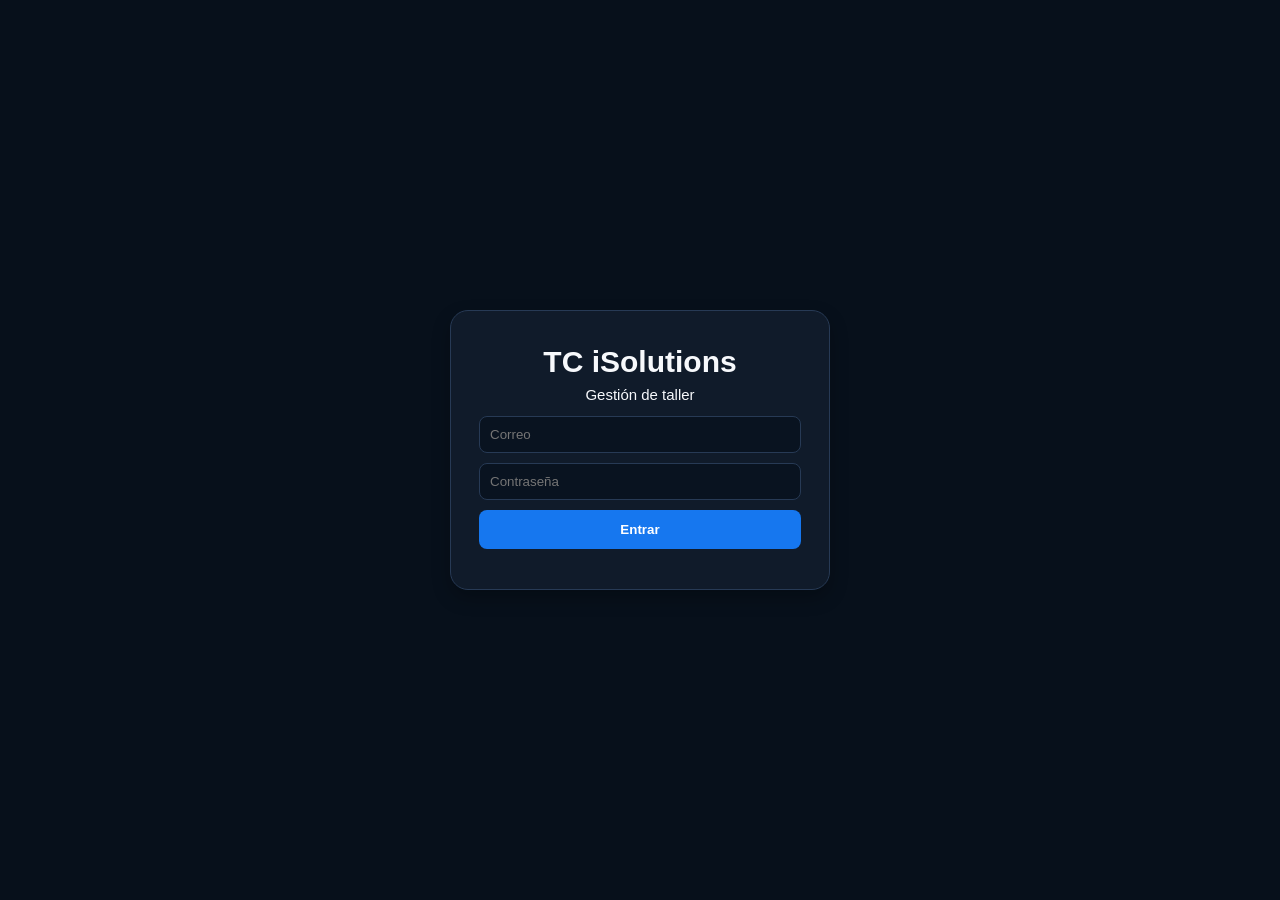
==== index.html @ e964cdd3 "Add files via upload" ====
<!doctype html>
<html lang="es">
<head>
  <meta charset="utf-8">
  <meta name="viewport" content="width=device-width,initial-scale=1">
  <title>TC iSolutions</title>
  <link rel="stylesheet" href="styles.css">
  
  <link rel="stylesheet" href="styles/variables.css">
<link rel="stylesheet" href="styles/layout.css">
<link rel="stylesheet" href="styles/sidebar.css">
<link rel="stylesheet" href="styles/dashboard.css">
<link rel="stylesheet" href="styles/buttons.css">
<link rel="stylesheet" href="styles/tables.css">
<link rel="stylesheet" href="styles/forms.css">
<link rel="stylesheet" href="styles/dialogs.css">
<link rel="stylesheet" href="styles/responsive.css">

  <style>
    @media print {
      body * {
        visibility: hidden !important;
      }
      #serviceOrderPrint,
      #serviceOrderPrint * {
        visibility: visible !important;
      }
      #serviceOrderPrint {
        position: absolute;
        left: 0;
        top: 0;
        width: 100%;
        max-width: none !important;
        margin: 0 !important;
        box-shadow: none !important;
      }
      .service-order-actions {
        display: none !important;
      }
    }
  </style>
</head>

<body>

<div id="login" class="login">
  <div class="panel">
    <h1>TC iSolutions</h1>
    <p>Gestión de taller</p>

    <input id="email" type="email" placeholder="Correo">
    <input id="password" type="password" placeholder="Contraseña">

    <button id="loginBtn">Entrar</button>

    <small id="msg"></small>
  </div>
</div>


<div id="app" class="hidden">

  <aside>

    <div class="sidebar-logo">

        <div class="sidebar-icon">

            ⚡

        </div>

        <div>

            <h2>NEXUS</h2>

            <small>TC iSolutions</small>

        </div>

    </div>

    <nav class="sidebar-menu">

        <button id="homeBtn" class="active">

            <span>🏠</span>

            <span>Dashboard</span>

        </button>

        <button data-view="orders">

            <span>📋</span>

            <span>Órdenes</span>

        </button>

        <button data-view="clients">

            <span>👥</span>

            <span>Clientes</span>

        </button>

        <button data-view="inventory">

            <span>📦</span>

            <span>Inventario</span>

        </button>

        <button
            id="cashBtn"
            data-view="cash">

            <span>💰</span>

            <span>Caja</span>

        </button>

    </nav>

    <div class="sidebar-user">

    <div class="user-avatar" id="userAvatar">
        B
    </div>

    <div>

        <strong id="user"></strong>

        <small id="userRole"></small>

    </div>

</div>
        

    

    <button id="logout" class="logout-btn">

        🚪

        <span>Cerrar sesión</span>

    </button>

</aside>

  <main>

    <header>

      <h1 id="title">
        Dashboard
      </h1>

      <button
        id="newOrder"
        class="primary">
        + Nueva orden
      </button>

    </header>

    <section id="content"></section>

  </main>

</div>


<!-- =========================
     ORDEN
========================= -->

<dialog id="dlg">

  <form id="orderForm">

    <h2 id="formTitle">
      Nueva orden
    </h2>

    <input
      type="hidden"
      name="id"
    >


    <div class="grid">

      <label>

        Cliente

        <input
          name="client"
          required
        >

      </label>


      <label>

        WhatsApp

        <input
          name="phone"
          required
        >

      </label>

    </div>


    <div style="
      margin-top:-8px;
      margin-bottom:14px;
    ">

      <button
        type="button"
        id="newClientFromOrder">
        + Nuevo cliente
      </button>

    </div>


    <div class="grid">

      <label>

        Marca

        <input
          name="brand"
          required
        >

      </label>


      <label>

        Modelo

        <input
          name="model"
          required
        >

      </label>


      <label>

        IMEI/Serie

        <input
          name="imei"
        >

      </label>


      <label>

        Técnico

        <input
          name="tech"
        >

      </label>

    </div>


    <label>

      Falla

      <textarea
        name="issue"
        required
      ></textarea>

    </label>


    <label>

      Condición/accesorios

      <textarea
        name="condition"
      ></textarea>

    </label>

    <div style="border-top:1px solid #ddd;margin-top:18px;padding-top:16px">
      <div style="margin-bottom:10px">
        <strong>Fotos de recepción</strong>
        <div style="font-size:12px;opacity:.7">
          Documenta cómo llega el equipo. Puedes seleccionar varias fotos.
        </div>
      </div>

      <input
        id="receptionPhotosInput"
        type="file"
        accept="image/*"
        multiple
      >

      <div
        id="receptionPhotosPreview"
        style="display:grid;grid-template-columns:repeat(auto-fill,minmax(120px,1fr));gap:10px;margin-top:12px">
      </div>
    </div>


    <div style="border-top:1px solid #ddd;margin-top:18px;padding-top:16px">
      <div style="display:flex;justify-content:space-between;align-items:center;gap:10px;flex-wrap:wrap;margin-bottom:10px">
        <div>
          <strong>Refacciones utilizadas</strong>
          <div style="font-size:12px;opacity:.7">Se descontarán del inventario al guardar.</div>
        </div>
        <button type="button" id="addOrderPart">+ Agregar refacción</button>
      </div>
      <div id="orderPartsList"><div class="empty">Sin refacciones agregadas</div></div>
      <div style="text-align:right;margin-top:10px">
        <strong>Refacciones: <span id="orderPartsTotal">$0.00</span></strong>
      </div>
    </div>

    <div class="grid">

      <label>

        Mano de obra

        <input
          name="labor"
          type="number"
          min="0"
          step=".01"
          value="0"
        >

      </label>


      <label>

        Total

        <input
          name="total"
          type="number"
          min="0"
          step=".01"
        >

      </label>


      <label>

        Anticipo

        <input
          name="deposit"
          type="number"
          min="0"
          step=".01"
        >

      </label>


      <label>

        Estado

        <select name="status">

          <option>
            Recibido
          </option>

          <option>
            Diagnóstico
          </option>

          <option>
            Esperando autorización
          </option>

          <option>
            En reparación
          </option>

          <option>
            Esperando refacción
          </option>

          <option>
            Listo para entregar
          </option>

          <option>
            Entregado
          </option>

        </select>

      </label>


      <label>

        Garantía días

        <input
          name="warranty"
          type="number"
          min="0"
          value="30"
        >

      </label>

    </div>


    <div class="actions">

      <button
        type="button"
        id="cancel">
        Cancelar
      </button>

      <button class="primary">
        Guardar
      </button>

    </div>

  </form>

</dialog>


<!-- =========================
     NUEVO CLIENTE DESDE ORDEN
========================= -->

<dialog id="quickClientDlg">

  <form id="quickClientForm">

    <h2>
      Nuevo cliente
    </h2>

    <p>
      Registra al cliente sin perder
      los datos de la orden.
    </p>


    <div class="grid">

      <label>

        Nombre

        <input
          name="name"
          required
        >

      </label>


      <label>

        Teléfono

        <input
          name="phone"
        >

      </label>


      <label>

        WhatsApp

        <input
          name="whatsapp"
        >

      </label>


      <label>

        Correo

        <input
          name="email"
          type="email"
        >

      </label>

    </div>


    <label>

      Dirección

      <input
        name="address"
      >

    </label>


    <label>

      Notas

      <textarea
        name="notes"
      ></textarea>

    </label>


    <div class="actions">

      <button
        type="button"
        id="cancelQuickClient">
        Cancelar
      </button>

      <button
        type="submit"
        class="primary">
        Guardar cliente
      </button>

    </div>

  </form>

</dialog>


<!-- =========================
     SELECTOR DE REFACCIONES
========================= -->

<dialog id="partsPickerDlg">
  <div style="min-width:min(760px,90vw)">
    <h2>Agregar refacción</h2>

    <input
      id="partsSearch"
      placeholder="Buscar por producto, SKU, marca o modelo..."
      autocomplete="off"
      style="width:100%;box-sizing:border-box;margin-bottom:12px"
    >

    <div id="partsSearchResults">
      <div class="empty">Escribe para buscar refacciones</div>
    </div>

    <div class="actions">
      <button type="button" id="closePartsPicker">Cerrar</button>
    </div>
  </div>
</dialog>


<script src="config.js"></script>
<script type="module" src="app.js"></script>

</body>
</html>
---- styles.css ----
/* ==========================================================
   TC iSolutions NEXUS
   Design System V1.0
   ========================================================== */


/* ==========================================================
   VARIABLES
   ========================================================== */

:root{

    /* Colores */

    --bg:#07101b;

    --panel:#101b2a;

    --panel-light:#15243a;

    --line:#273a55;

    --text:#f7f9fc;

    --muted:#9aa9bd;

    --primary:#1677ef;

    --success:#10b981;

    --warning:#f59e0b;

    --danger:#ef4444;

    --info:#06b6d4;

    /* Radios */

    --radius-sm:8px;

    --radius-md:12px;

    --radius-lg:18px;

    /* Sombras */

    --shadow-sm:0 2px 8px rgba(0,0,0,.18);

    --shadow-md:0 8px 18px rgba(0,0,0,.25);

    --shadow-lg:0 15px 35px rgba(0,0,0,.35);

    /* Espaciados */

    --space-xs:4px;

    --space-sm:8px;

    --space-md:16px;

    --space-lg:24px;

    --space-xl:36px;

}


/* ==========================================================
   RESET
   ========================================================== */

*{

    margin:0;

    padding:0;

    box-sizing:border-box;

}


/* ==========================================================
   BODY
   ========================================================== */

body{

    background:var(--bg);

    color:var(--text);

    font-family:
        Inter,
        Segoe UI,
        Arial,
        sans-serif;

    font-size:15px;

    line-height:1.5;

}


/* ==========================================================
   UTILIDADES
   ========================================================== */

.hidden{

    display:none!important;

}

.spacer{

    flex:1;

}


/* ==========================================================
   LOGIN
   ========================================================== */

.login{

    min-height:100vh;

    display:grid;

    place-items:center;

}

.panel{

    width:min(380px,92vw);

    background:var(--panel);

    border:1px solid var(--line);

    border-radius:var(--radius-lg);

    padding:28px;

    box-shadow:var(--shadow-md);

    text-align:center;

}


.panel input,
.panel button {
    width: 100%;
    margin-top: 10px
}

.panel small {
    display: block;
    margin-top: 12px;
    color: #ff9c9c
}

#app {
    display: grid;
    grid-template-columns: 220px 1fr;
    min-height: 100vh
}




main {
    padding: 26px
}

header {
    display: flex;
    justify-content: space-between;
    align-items: center
}

.primary,
.panel button{

    background:var(--primary)!important;

    color:#fff!important;

    border:none!important;

    border-radius:var(--radius-sm);

    padding:12px 18px;

    font-weight:600;

    cursor:pointer;

    transition:.25s;

}

.primary:hover,
.panel button:hover{

    transform:translateY(-2px);

    box-shadow:var(--shadow-md);

}

.cards {
    display: grid;
    grid-template-columns: repeat(4, 1fr);
    gap: 12px
}

.card,
.box {
    background: var(--panel);
    border: 1px solid var(--line);
    border-radius: 14px;
    padding: 17px;
    margin-top: 14px
}

.card strong {
    display: block;
    font-size: 26px;
    margin-top: 6px
}

table {
    width: 100%;
    border-collapse: collapse
}

th,
td {
    padding: 10px 6px;
    border-bottom: 1px solid var(--line);
    text-align: left
}

th,
small {
    color: var(--muted)
}

.edit {
    background: none;
    border: 0;
    color: #75b5ff
}

.empty {
    text-align: center;
    color: var(--muted);
    padding: 30px
}

dialog {
    width: min(700px, 94vw);
    background: var(--panel);
    color: #fff;
    border: 1px solid var(--line);
    border-radius: 15px
}

form {
    padding: 10px
}

.grid {
    display: grid;
    grid-template-columns: 1fr 1fr;
    gap: 12px
}

label {
    display: grid;
    gap: 5px;
    margin-bottom: 12px;
    color: #c2ccda
}

input,
textarea,
select {
    background: #091320;
    color: #fff;
    border: 1px solid var(--line);
    border-radius: 8px;
    padding: 10px
}

textarea {
    min-height: 70px
}

.actions {
    display: flex;
    justify-content: flex-end;
    gap: 8px
}

.actions button {
    padding: 10px;
    border-radius: 8px;
    border: 1px solid var(--line);
    background: #172538;
    color: #fff
}

@media(max-width:800px) {
    #app {
        grid-template-columns: 1fr
    }

    aside {
        flex-direction: row;
        overflow: auto
    }

    .spacer,
    #user {
        display: none
    }

    main {
        padding: 15px
    }

    .cards,
    .grid {
        grid-template-columns: 1fr 1fr
    }
}
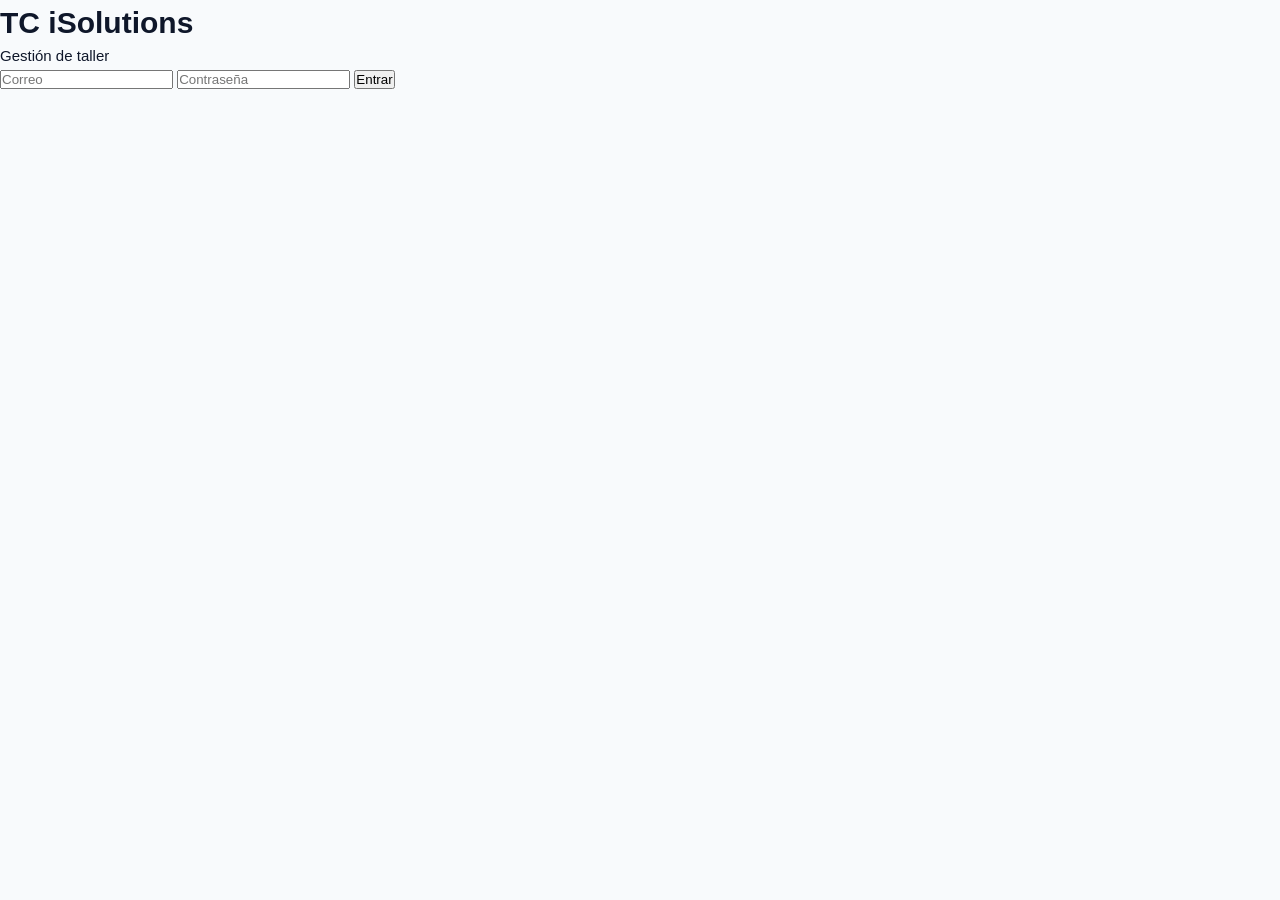
==== commit 3a2969cb: "Add files via upload" ====
--- a/index.html
+++ b/index.html
@@ -1,609 +1,1159 @@
 <!doctype html>
 <html lang="es">
+
 <head>
-  <meta charset="utf-8">
-  <meta name="viewport" content="width=device-width,initial-scale=1">
-  <title>TC iSolutions</title>
-  <link rel="stylesheet" href="styles.css">
-  
-  <link rel="stylesheet" href="styles/variables.css">
-<link rel="stylesheet" href="styles/layout.css">
-<link rel="stylesheet" href="styles/sidebar.css">
-<link rel="stylesheet" href="styles/dashboard.css">
-<link rel="stylesheet" href="styles/buttons.css">
-<link rel="stylesheet" href="styles/tables.css">
-<link rel="stylesheet" href="styles/forms.css">
-<link rel="stylesheet" href="styles/dialogs.css">
-<link rel="stylesheet" href="styles/responsive.css">
-
-  <style>
-    @media print {
-      body * {
-        visibility: hidden !important;
-      }
-      #serviceOrderPrint,
-      #serviceOrderPrint * {
-        visibility: visible !important;
-      }
-      #serviceOrderPrint {
-        position: absolute;
-        left: 0;
-        top: 0;
-        width: 100%;
-        max-width: none !important;
-        margin: 0 !important;
-        box-shadow: none !important;
-      }
-      .service-order-actions {
-        display: none !important;
-      }
-    }
-  </style>
+
+    <meta charset="utf-8">
+
+    <meta
+        name="viewport"
+        content="width=device-width, initial-scale=1">
+
+    <title>TC iSolutions</title>
+
+
+    <!-- =====================================================
+         NEXUS CORE
+    ====================================================== -->
+
+    <link
+        rel="stylesheet"
+        href="styles/core/tokens.css">
+
+    <link
+        rel="stylesheet"
+        href="styles/core/variables.css">
+
+    <link
+        rel="stylesheet"
+        href="styles/core/colors.css">
+
+    <link
+        rel="stylesheet"
+        href="styles/core/spacing.css">
+
+    <link
+        rel="stylesheet"
+        href="styles/core/typography.css">
+
+    <link
+        rel="stylesheet"
+        href="styles/core/shadows.css">
+
+    <link
+        rel="stylesheet"
+        href="styles/core/radius.css">
+
+    <link
+        rel="stylesheet"
+        href="styles/core/animations.css">
+
+
+    <!-- =====================================================
+         NEXUS LAYOUT
+    ====================================================== -->
+
+    <link
+        rel="stylesheet"
+        href="styles/layout.css">
+
+    <link
+        rel="stylesheet"
+        href="styles/layout/app.css">
+
+    <link
+        rel="stylesheet"
+        href="styles/layout/container.css">
+
+    <link
+        rel="stylesheet"
+        href="styles/layout/grid.css">
+
+    <link
+        rel="stylesheet"
+        href="styles/layout/header.css">
+
+    <link
+        rel="stylesheet"
+        href="styles/layout/sidebar.css">
+
+
+    <!-- =====================================================
+         LEGACY LAYOUT
+         Se mantienen mientras terminamos la migración
+    ====================================================== -->
+
+    <link
+        rel="stylesheet"
+        href="styles/sidebar.css">
+
+    <link
+        rel="stylesheet"
+        href="styles/forms.css">
+
+    <link
+        rel="stylesheet"
+        href="styles/buttons.css">
+
+    <link
+        rel="stylesheet"
+        href="styles/dialogs.css">
+
+    <link
+        rel="stylesheet"
+        href="styles/tables.css">
+
+    <link
+        rel="stylesheet"
+        href="styles/responsive.css">
+
+
+    <!-- =====================================================
+         NEXUS DASHBOARD
+    ====================================================== -->
+
+    <link
+    rel="stylesheet"
+    href="styles/dashboard.css">
+
+
+    <!-- =====================================================
+         NEXUS COMPONENTS
+    ====================================================== -->
+
+    <link
+    rel="stylesheet"
+    href="styles/components/cards.css">
+
+<link
+    rel="stylesheet"
+    href="styles/components/buttons.css">
+
+<link
+    rel="stylesheet"
+    href="styles/components/badges.css">
+
+<link
+    rel="stylesheet"
+    href="styles/components/progress.css">
+
+<link
+    rel="stylesheet"
+    href="styles/components/stats.css">
+
+<link
+    rel="stylesheet"
+    href="styles/components/section.css">
+
+    
+    <!-- =====================================================
+         WIZARD
+    ====================================================== -->
+
+    <link
+        rel="stylesheet"
+        href="styles/components/wizard/wizard.css">
+
+    <link
+        rel="stylesheet"
+        href="styles/components/wizard/wizard-header.css">
+
+    <link
+        rel="stylesheet"
+        href="styles/components/wizard/wizard-progress.css">
+
+    <link
+        rel="stylesheet"
+        href="styles/components/wizard/wizard-body.css">
+
+    <link
+        rel="stylesheet"
+        href="styles/components/wizard/wizard-footer.css">
+
+
+        <link
+    rel="stylesheet"
+    href="styles/components/wizard/new-order.css">
+
+
+    <!-- =====================================================
+         UPLOADER
+    ====================================================== -->
+
+    <link
+        rel="stylesheet"
+        href="styles/components/uploader/uploader.css">
+
+    <link
+        rel="stylesheet"
+        href="styles/components/uploader/uploader-dropzone.css">
+
+    <link
+        rel="stylesheet"
+        href="styles/components/uploader/counter.css">
+
+    <link
+        rel="stylesheet"
+        href="styles/components/uploader/card.css">
+
+    <link
+        rel="stylesheet"
+        href="styles/components/uploader/toolbar.css">
+
+    <link
+        rel="stylesheet"
+        href="styles/components/uploader/preview.css">
+
+
+    <!-- =====================================================
+         PAYMENT
+    ====================================================== -->
+
+    <link
+        rel="stylesheet"
+        href="styles/components/payment/payment.css">
+
+
+    <!-- =====================================================
+         SIGNATURE
+    ====================================================== -->
+
+    <link
+        rel="stylesheet"
+        href="styles/components/signature/signature.css">
+
+
+    <!-- =====================================================
+         PRINT
+    ====================================================== -->
+
+    <style>
+
+        @media print{
+
+            body *{
+
+                visibility:hidden !important;
+
+            }
+
+            #serviceOrderPrint,
+            #serviceOrderPrint *{
+
+                visibility:visible !important;
+
+            }
+
+            #serviceOrderPrint{
+
+                position:absolute;
+
+                left:0;
+
+                top:0;
+
+                width:100%;
+
+                max-width:none !important;
+
+                margin:0 !important;
+
+                box-shadow:none !important;
+
+            }
+
+            .service-order-actions{
+
+                display:none !important;
+
+            }
+
+        }
+
+    </style>
+
 </head>
 
+
 <body>
 
-<div id="login" class="login">
-  <div class="panel">
-    <h1>TC iSolutions</h1>
-    <p>Gestión de taller</p>
-
-    <input id="email" type="email" placeholder="Correo">
-    <input id="password" type="password" placeholder="Contraseña">
-
-    <button id="loginBtn">Entrar</button>
-
-    <small id="msg"></small>
-  </div>
+
+<!-- =====================================================
+     LOGIN
+====================================================== -->
+
+<div
+    id="login"
+    class="login">
+
+    <div class="panel">
+
+        <h1>
+            TC iSolutions
+        </h1>
+
+        <p>
+            Gestión de taller
+        </p>
+
+        <input
+            id="email"
+            type="email"
+            placeholder="Correo">
+
+        <input
+            id="password"
+            type="password"
+            placeholder="Contraseña">
+
+        <button
+            id="loginBtn">
+
+            Entrar
+
+        </button>
+
+        <small
+            id="msg">
+        </small>
+
+    </div>
+
 </div>
 
 
-<div id="app" class="hidden">
-
-  <aside>
-
-    <div class="sidebar-logo">
-
-        <div class="sidebar-icon">
-
-            ⚡
-
-        </div>
-
-        <div>
-
-            <h2>NEXUS</h2>
-
-            <small>TC iSolutions</small>
-
-        </div>
+<!-- =====================================================
+     APPLICATION
+====================================================== -->
+
+<div
+    id="app"
+    class="hidden">
+
+
+    <!-- =================================================
+         SIDEBAR
+    ================================================== -->
+
+    <aside>
+
+
+        <!-- LOGO -->
+
+        <div class="sidebar-logo">
+
+            <div class="sidebar-icon">
+
+                ⚡
+
+            </div>
+
+            <div>
+
+                <h2>
+                    NEXUS
+                </h2>
+
+                <small>
+                    TC iSolutions
+                </small>
+
+            </div>
+
+        </div>
+
+
+        <!-- NAVIGATION -->
+
+        <nav class="sidebar-menu">
+
+
+            <button
+                id="homeBtn"
+                class="active">
+
+                <span>
+                    🏠
+                </span>
+
+                <span>
+                    Dashboard
+                </span>
+
+            </button>
+
+
+            <button
+                data-view="orders">
+
+                <span>
+                    📋
+                </span>
+
+                <span>
+                    Órdenes
+                </span>
+
+            </button>
+
+
+            <button
+                data-view="clients">
+
+                <span>
+                    👥
+                </span>
+
+                <span>
+                    Clientes
+                </span>
+
+            </button>
+
+
+            <button
+                data-view="inventory">
+
+                <span>
+                    📦
+                </span>
+
+                <span>
+                    Inventario
+                </span>
+
+            </button>
+
+
+            <button
+                id="cashBtn"
+                data-view="cash">
+
+                <span>
+                    💰
+                </span>
+
+                <span>
+                    Caja
+                </span>
+
+            </button>
+
+
+        </nav>
+
+
+        <!-- USER -->
+
+        <div class="sidebar-user">
+
+
+            <div
+                class="user-avatar"
+                id="userAvatar">
+
+                B
+
+            </div>
+
+
+            <div>
+
+                <strong
+                    id="user">
+                </strong>
+
+                <small
+                    id="userRole">
+                </small>
+
+            </div>
+
+
+        </div>
+
+
+        <!-- LOGOUT -->
+
+        <button
+            id="logout"
+            class="logout-btn">
+
+            🚪
+
+            <span>
+                Cerrar sesión
+            </span>
+
+        </button>
+
+
+    </aside>
+
+
+    <!-- =================================================
+         MAIN
+    ================================================== -->
+
+    <main>
+
+
+        <!-- HEADER -->
+
+        <header>
+
+            <h1 id="title">
+
+                Dashboard
+
+            </h1>
+
+
+            <button
+                id="newOrder"
+                class="primary">
+
+                + Nueva orden
+
+            </button>
+
+        </header>
+
+
+        <!-- =================================================
+             APPLICATION CONTENT
+
+             app.js continuará controlando este contenedor.
+        ================================================== -->
+
+        <section
+            id="content">
+        </section>
+
+
+    </main>
+
+
+</div>
+
+
+<!-- =====================================================
+     NUEVA ORDEN
+====================================================== -->
+
+<dialog id="dlg">
+
+    <form id="orderForm">
+
+
+        <h2 id="formTitle">
+
+            Nueva orden
+
+        </h2>
+
+
+        <input
+            type="hidden"
+            name="id">
+
+
+        <!-- CLIENTE -->
+
+        <div class="grid">
+
+            <label>
+
+                Cliente
+
+                <input
+                    name="client"
+                    required>
+
+            </label>
+
+
+            <label>
+
+                WhatsApp
+
+                <input
+                    name="phone"
+                    required>
+
+            </label>
+
+        </div>
+
+
+        <div
+            style="
+                margin-top:-8px;
+                margin-bottom:14px;
+            ">
+
+            <button
+                type="button"
+                id="newClientFromOrder">
+
+                + Nuevo cliente
+
+            </button>
+
+        </div>
+
+
+        <!-- EQUIPO -->
+
+        <div class="grid">
+
+            <label>
+
+                Marca
+
+                <input
+                    name="brand"
+                    required>
+
+            </label>
+
+
+            <label>
+
+                Modelo
+
+                <input
+                    name="model"
+                    required>
+
+            </label>
+
+
+            <label>
+
+                IMEI/Serie
+
+                <input
+                    name="imei">
+
+            </label>
+
+
+            <label>
+
+                Técnico
+
+                <input
+                    name="tech">
+
+            </label>
+
+        </div>
+
+
+        <!-- FALLA -->
+
+        <label>
+
+            Falla
+
+            <textarea
+                name="issue"
+                required>
+            </textarea>
+
+        </label>
+
+
+        <!-- CONDICIÓN -->
+
+        <label>
+
+            Condición/accesorios
+
+            <textarea
+                name="condition">
+            </textarea>
+
+        </label>
+
+
+        <!-- FOTOS -->
+
+        <div
+            style="
+                border-top:1px solid #ddd;
+                margin-top:18px;
+                padding-top:16px
+            ">
+
+            <div
+                style="
+                    margin-bottom:10px
+                ">
+
+                <strong>
+                    Fotos de recepción
+                </strong>
+
+                <div
+                    style="
+                        font-size:12px;
+                        opacity:.7
+                    ">
+
+                    Documenta cómo llega el equipo.
+                    Puedes seleccionar varias fotos.
+
+                </div>
+
+            </div>
+
+
+            <input
+                id="receptionPhotosInput"
+                type="file"
+                accept="image/*"
+                multiple>
+
+
+            <div
+                id="receptionPhotosPreview"
+                style="
+                    display:grid;
+                    grid-template-columns:
+                        repeat(
+                            auto-fill,
+                            minmax(120px,1fr)
+                        );
+                    gap:10px;
+                    margin-top:12px
+                ">
+            </div>
+
+        </div>
+
+
+        <!-- REFACCIONES -->
+
+        <div
+            style="
+                border-top:1px solid #ddd;
+                margin-top:18px;
+                padding-top:16px
+            ">
+
+
+            <div
+                style="
+                    display:flex;
+                    justify-content:space-between;
+                    align-items:center;
+                    gap:10px;
+                    flex-wrap:wrap;
+                    margin-bottom:10px
+                ">
+
+
+                <div>
+
+                    <strong>
+                        Refacciones utilizadas
+                    </strong>
+
+                    <div
+                        style="
+                            font-size:12px;
+                            opacity:.7
+                        ">
+
+                        Se descontarán del inventario
+                        al guardar.
+
+                    </div>
+
+                </div>
+
+
+                <button
+                    type="button"
+                    id="addOrderPart">
+
+                    + Agregar refacción
+
+                </button>
+
+
+            </div>
+
+
+            <div
+                id="orderPartsList">
+
+                <div class="empty">
+
+                    Sin refacciones agregadas
+
+                </div>
+
+            </div>
+
+
+            <div
+                style="
+                    text-align:right;
+                    margin-top:10px
+                ">
+
+                <strong>
+
+                    Refacciones:
+
+                    <span id="orderPartsTotal">
+
+                        $0.00
+
+                    </span>
+
+                </strong>
+
+            </div>
+
+
+        </div>
+
+
+        <!-- COSTOS / ESTADO -->
+
+        <div class="grid">
+
+
+            <label>
+
+                Mano de obra
+
+                <input
+                    name="labor"
+                    type="number"
+                    min="0"
+                    step=".01"
+                    value="0">
+
+            </label>
+
+
+            <label>
+
+                Total
+
+                <input
+                    name="total"
+                    type="number"
+                    min="0"
+                    step=".01">
+
+            </label>
+
+
+            <label>
+
+                Anticipo
+
+                <input
+                    name="deposit"
+                    type="number"
+                    min="0"
+                    step=".01">
+
+            </label>
+
+
+            <label>
+
+                Estado
+
+                <select
+                    name="status">
+
+                    <option>
+                        Recibido
+                    </option>
+
+                    <option>
+                        Diagnóstico
+                    </option>
+
+                    <option>
+                        Esperando autorización
+                    </option>
+
+                    <option>
+                        En reparación
+                    </option>
+
+                    <option>
+                        Esperando refacción
+                    </option>
+
+                    <option>
+                        Listo para entregar
+                    </option>
+
+                    <option>
+                        Entregado
+                    </option>
+
+                </select>
+
+            </label>
+
+
+            <label>
+
+                Garantía días
+
+                <input
+                    name="warranty"
+                    type="number"
+                    min="0"
+                    value="30">
+
+            </label>
+
+
+        </div>
+
+
+        <!-- ACTIONS -->
+
+        <div class="actions">
+
+
+            <button
+                type="button"
+                id="cancel">
+
+                Cancelar
+
+            </button>
+
+
+            <button
+                class="primary">
+
+                Guardar
+
+            </button>
+
+
+        </div>
+
+
+    </form>
+
+</dialog>
+
+
+<!-- =====================================================
+     NUEVO CLIENTE
+====================================================== -->
+
+<dialog id="quickClientDlg">
+
+
+    <form id="quickClientForm">
+
+
+        <h2>
+            Nuevo cliente
+        </h2>
+
+
+        <p>
+
+            Registra al cliente sin perder
+            los datos de la orden.
+
+        </p>
+
+
+        <div class="grid">
+
+
+            <label>
+
+                Nombre
+
+                <input
+                    name="name"
+                    required>
+
+            </label>
+
+
+            <label>
+
+                Teléfono
+
+                <input
+                    name="phone">
+
+            </label>
+
+
+            <label>
+
+                WhatsApp
+
+                <input
+                    name="whatsapp">
+
+            </label>
+
+
+            <label>
+
+                Correo
+
+                <input
+                    name="email"
+                    type="email">
+
+            </label>
+
+
+        </div>
+
+
+        <label>
+
+            Dirección
+
+            <input
+                name="address">
+
+        </label>
+
+
+        <label>
+
+            Notas
+
+            <textarea
+                name="notes">
+            </textarea>
+
+        </label>
+
+
+        <div class="actions">
+
+
+            <button
+                type="button"
+                id="cancelQuickClient">
+
+                Cancelar
+
+            </button>
+
+
+            <button
+                type="submit"
+                class="primary">
+
+                Guardar cliente
+
+            </button>
+
+
+        </div>
+
+
+    </form>
+
+</dialog>
+
+
+<!-- =====================================================
+     SELECTOR DE REFACCIONES
+====================================================== -->
+
+<dialog id="partsPickerDlg">
+
+
+    <div
+        style="
+            min-width:min(760px,90vw)
+        ">
+
+
+        <h2>
+            Agregar refacción
+        </h2>
+
+
+        <input
+            id="partsSearch"
+            placeholder="
+                Buscar por producto,
+                SKU, marca o modelo...
+            "
+            autocomplete="off"
+            style="
+                width:100%;
+                box-sizing:border-box;
+                margin-bottom:12px
+            ">
+
+
+        <div
+            id="partsSearchResults">
+
+            <div class="empty">
+
+                Escribe para buscar refacciones
+
+            </div>
+
+        </div>
+
+
+        <div class="actions">
+
+
+            <button
+                type="button"
+                id="closePartsPicker">
+
+                Cerrar
+
+            </button>
+
+
+        </div>
+
 
     </div>
 
-    <nav class="sidebar-menu">
-
-        <button id="homeBtn" class="active">
-
-            <span>🏠</span>
-
-            <span>Dashboard</span>
-
-        </button>
-
-        <button data-view="orders">
-
-            <span>📋</span>
-
-            <span>Órdenes</span>
-
-        </button>
-
-        <button data-view="clients">
-
-            <span>👥</span>
-
-            <span>Clientes</span>
-
-        </button>
-
-        <button data-view="inventory">
-
-            <span>📦</span>
-
-            <span>Inventario</span>
-
-        </button>
-
-        <button
-            id="cashBtn"
-            data-view="cash">
-
-            <span>💰</span>
-
-            <span>Caja</span>
-
-        </button>
-
-    </nav>
-
-    <div class="sidebar-user">
-
-    <div class="user-avatar" id="userAvatar">
-        B
-    </div>
-
-    <div>
-
-        <strong id="user"></strong>
-
-        <small id="userRole"></small>
-
-    </div>
-
-</div>
-        
-
-    
-
-    <button id="logout" class="logout-btn">
-
-        🚪
-
-        <span>Cerrar sesión</span>
-
-    </button>
-
-</aside>
-
-  <main>
-
-    <header>
-
-      <h1 id="title">
-        Dashboard
-      </h1>
-
-      <button
-        id="newOrder"
-        class="primary">
-        + Nueva orden
-      </button>
-
-    </header>
-
-    <section id="content"></section>
-
-  </main>
-
-</div>
-
-
-<!-- =========================
-     ORDEN
-========================= -->
-
-<dialog id="dlg">
-
-  <form id="orderForm">
-
-    <h2 id="formTitle">
-      Nueva orden
-    </h2>
-
-    <input
-      type="hidden"
-      name="id"
-    >
-
-
-    <div class="grid">
-
-      <label>
-
-        Cliente
-
-        <input
-          name="client"
-          required
-        >
-
-      </label>
-
-
-      <label>
-
-        WhatsApp
-
-        <input
-          name="phone"
-          required
-        >
-
-      </label>
-
-    </div>
-
-
-    <div style="
-      margin-top:-8px;
-      margin-bottom:14px;
-    ">
-
-      <button
-        type="button"
-        id="newClientFromOrder">
-        + Nuevo cliente
-      </button>
-
-    </div>
-
-
-    <div class="grid">
-
-      <label>
-
-        Marca
-
-        <input
-          name="brand"
-          required
-        >
-
-      </label>
-
-
-      <label>
-
-        Modelo
-
-        <input
-          name="model"
-          required
-        >
-
-      </label>
-
-
-      <label>
-
-        IMEI/Serie
-
-        <input
-          name="imei"
-        >
-
-      </label>
-
-
-      <label>
-
-        Técnico
-
-        <input
-          name="tech"
-        >
-
-      </label>
-
-    </div>
-
-
-    <label>
-
-      Falla
-
-      <textarea
-        name="issue"
-        required
-      ></textarea>
-
-    </label>
-
-
-    <label>
-
-      Condición/accesorios
-
-      <textarea
-        name="condition"
-      ></textarea>
-
-    </label>
-
-    <div style="border-top:1px solid #ddd;margin-top:18px;padding-top:16px">
-      <div style="margin-bottom:10px">
-        <strong>Fotos de recepción</strong>
-        <div style="font-size:12px;opacity:.7">
-          Documenta cómo llega el equipo. Puedes seleccionar varias fotos.
-        </div>
-      </div>
-
-      <input
-        id="receptionPhotosInput"
-        type="file"
-        accept="image/*"
-        multiple
-      >
-
-      <div
-        id="receptionPhotosPreview"
-        style="display:grid;grid-template-columns:repeat(auto-fill,minmax(120px,1fr));gap:10px;margin-top:12px">
-      </div>
-    </div>
-
-
-    <div style="border-top:1px solid #ddd;margin-top:18px;padding-top:16px">
-      <div style="display:flex;justify-content:space-between;align-items:center;gap:10px;flex-wrap:wrap;margin-bottom:10px">
-        <div>
-          <strong>Refacciones utilizadas</strong>
-          <div style="font-size:12px;opacity:.7">Se descontarán del inventario al guardar.</div>
-        </div>
-        <button type="button" id="addOrderPart">+ Agregar refacción</button>
-      </div>
-      <div id="orderPartsList"><div class="empty">Sin refacciones agregadas</div></div>
-      <div style="text-align:right;margin-top:10px">
-        <strong>Refacciones: <span id="orderPartsTotal">$0.00</span></strong>
-      </div>
-    </div>
-
-    <div class="grid">
-
-      <label>
-
-        Mano de obra
-
-        <input
-          name="labor"
-          type="number"
-          min="0"
-          step=".01"
-          value="0"
-        >
-
-      </label>
-
-
-      <label>
-
-        Total
-
-        <input
-          name="total"
-          type="number"
-          min="0"
-          step=".01"
-        >
-
-      </label>
-
-
-      <label>
-
-        Anticipo
-
-        <input
-          name="deposit"
-          type="number"
-          min="0"
-          step=".01"
-        >
-
-      </label>
-
-
-      <label>
-
-        Estado
-
-        <select name="status">
-
-          <option>
-            Recibido
-          </option>
-
-          <option>
-            Diagnóstico
-          </option>
-
-          <option>
-            Esperando autorización
-          </option>
-
-          <option>
-            En reparación
-          </option>
-
-          <option>
-            Esperando refacción
-          </option>
-
-          <option>
-            Listo para entregar
-          </option>
-
-          <option>
-            Entregado
-          </option>
-
-        </select>
-
-      </label>
-
-
-      <label>
-
-        Garantía días
-
-        <input
-          name="warranty"
-          type="number"
-          min="0"
-          value="30"
-        >
-
-      </label>
-
-    </div>
-
-
-    <div class="actions">
-
-      <button
-        type="button"
-        id="cancel">
-        Cancelar
-      </button>
-
-      <button class="primary">
-        Guardar
-      </button>
-
-    </div>
-
-  </form>
 
 </dialog>
 
 
-<!-- =========================
-     NUEVO CLIENTE DESDE ORDEN
-========================= -->
-
-<dialog id="quickClientDlg">
-
-  <form id="quickClientForm">
-
-    <h2>
-      Nuevo cliente
-    </h2>
-
-    <p>
-      Registra al cliente sin perder
-      los datos de la orden.
-    </p>
-
-
-    <div class="grid">
-
-      <label>
-
-        Nombre
-
-        <input
-          name="name"
-          required
-        >
-
-      </label>
-
-
-      <label>
-
-        Teléfono
-
-        <input
-          name="phone"
-        >
-
-      </label>
-
-
-      <label>
-
-        WhatsApp
-
-        <input
-          name="whatsapp"
-        >
-
-      </label>
-
-
-      <label>
-
-        Correo
-
-        <input
-          name="email"
-          type="email"
-        >
-
-      </label>
-
-    </div>
-
-
-    <label>
-
-      Dirección
-
-      <input
-        name="address"
-      >
-
-    </label>
-
-
-    <label>
-
-      Notas
-
-      <textarea
-        name="notes"
-      ></textarea>
-
-    </label>
-
-
-    <div class="actions">
-
-      <button
-        type="button"
-        id="cancelQuickClient">
-        Cancelar
-      </button>
-
-      <button
-        type="submit"
-        class="primary">
-        Guardar cliente
-      </button>
-
-    </div>
-
-  </form>
-
-</dialog>
-
-
-<!-- =========================
-     SELECTOR DE REFACCIONES
-========================= -->
-
-<dialog id="partsPickerDlg">
-  <div style="min-width:min(760px,90vw)">
-    <h2>Agregar refacción</h2>
-
-    <input
-      id="partsSearch"
-      placeholder="Buscar por producto, SKU, marca o modelo..."
-      autocomplete="off"
-      style="width:100%;box-sizing:border-box;margin-bottom:12px"
-    >
-
-    <div id="partsSearchResults">
-      <div class="empty">Escribe para buscar refacciones</div>
-    </div>
-
-    <div class="actions">
-      <button type="button" id="closePartsPicker">Cerrar</button>
-    </div>
-  </div>
-</dialog>
-
-
-<script src="config.js"></script>
-<script type="module" src="app.js"></script>
+<!-- =====================================================
+     JAVASCRIPT
+====================================================== -->
+
+<script
+    src="config.js">
+</script>
+
+<script
+    type="module"
+    src="app.js">
+</script>
+
 
 </body>
+
 </html>
--- a/styles/core/tokens.css
+++ b/styles/core/tokens.css
@@ -0,0 +1,147 @@
+/* ==========================================================
+   NEXUS DESIGN TOKENS
+   Versión 1.0
+========================================================== */
+
+:root{
+
+/* ==========================================================
+   COLORES
+========================================================== */
+
+--nx-primary:#2563EB;
+--nx-primary-hover:#1D4ED8;
+--nx-primary-light:#DBEAFE;
+
+--nx-success:#16A34A;
+--nx-success-light:#DCFCE7;
+
+--nx-danger:#DC2626;
+--nx-danger-light:#FEE2E2;
+
+--nx-warning:#F59E0B;
+--nx-warning-light:#FEF3C7;
+
+--nx-info:#0891B2;
+--nx-info-light:#CFFAFE;
+
+--nx-dark:#0F172A;
+--nx-light:#FFFFFF;
+
+--nx-background:#F8FAFC;
+
+--nx-surface:#FFFFFF;
+
+--nx-border:#E2E8F0;
+
+--nx-text:#1E293B;
+
+--nx-text-light:#64748B;
+
+
+/* ==========================================================
+   ESPACIADO
+========================================================== */
+
+--nx-space-1:4px;
+--nx-space-2:8px;
+--nx-space-3:12px;
+--nx-space-4:16px;
+--nx-space-5:20px;
+--nx-space-6:24px;
+--nx-space-7:32px;
+--nx-space-8:40px;
+--nx-space-9:48px;
+
+
+/* ==========================================================
+   BORDES
+========================================================== */
+
+--nx-radius-sm:8px;
+--nx-radius-md:12px;
+--nx-radius-lg:18px;
+--nx-radius-xl:24px;
+
+
+/* ==========================================================
+   SOMBRAS
+========================================================== */
+
+--nx-shadow-sm:
+
+0 2px 8px rgba(0,0,0,.06);
+
+--nx-shadow-md:
+
+0 10px 30px rgba(15,23,42,.08);
+
+--nx-shadow-lg:
+
+0 20px 45px rgba(15,23,42,.12);
+
+
+/* ==========================================================
+   TIPOGRAFÍA
+========================================================== */
+
+--nx-font:
+
+Inter,
+Segoe UI,
+Roboto,
+Arial,
+sans-serif;
+
+--nx-font-size-xs:12px;
+--nx-font-size-sm:14px;
+--nx-font-size-md:16px;
+--nx-font-size-lg:18px;
+--nx-font-size-xl:22px;
+--nx-font-size-2xl:28px;
+
+
+/* ==========================================================
+   TRANSICIONES
+========================================================== */
+
+--nx-transition:
+
+all .25s ease;
+
+
+/* ==========================================================
+   Z INDEX
+========================================================== */
+
+--nx-z-dropdown:100;
+
+--nx-z-modal:1000;
+
+--nx-z-toast:2000;
+
+--nx-z-loading:3000;
+
+}
+
+/* ==========================================================
+   COMPATIBILIDAD TEMPORAL
+========================================================== */
+
+:root{
+
+    --bg:var(--nx-background);
+
+    --surface:var(--nx-surface);
+
+    --text:var(--nx-text);
+
+    --text-light:var(--nx-text-light);
+
+    --primary:var(--nx-primary);
+
+    --primary-hover:var(--nx-primary-hover);
+
+    --border:var(--nx-border);
+
+}
--- a/styles/core/variables.css
+++ b/styles/core/variables.css
@@ -0,0 +1,22 @@
+:root{
+
+    /* Colores */
+
+    --nx-primary:#2563EB;
+    --nx-primary-hover:#1D4ED8;
+
+    --nx-success:#16A34A;
+    --nx-warning:#F59E0B;
+    --nx-danger:#DC2626;
+
+    --nx-white:#FFFFFF;
+
+    --nx-bg:#F8FAFC;
+
+    --nx-border:#E2E8F0;
+
+    --nx-text:#0F172A;
+
+    --nx-text-light:#64748B;
+
+}
--- a/styles/core/colors.css
+++ b/styles/core/colors.css
@@ -0,0 +1,11 @@
+/* ==========================================================
+   NEXUS COLORS
+========================================================== */
+
+body{
+
+    background:var(--nx-background);
+
+    color:var(--nx-text);
+
+}
--- a/styles/core/spacing.css
+++ b/styles/core/spacing.css
@@ -0,0 +1,19 @@
+:root{
+
+    --space-1:4px;
+
+    --space-2:8px;
+
+    --space-3:12px;
+
+    --space-4:16px;
+
+    --space-5:24px;
+
+    --space-6:32px;
+
+    --space-7:48px;
+
+    --space-8:64px;
+
+}
--- a/styles/core/typography.css
+++ b/styles/core/typography.css
@@ -0,0 +1,15 @@
+:root{
+
+    --font-title:34px;
+
+    --font-h2:28px;
+
+    --font-h3:22px;
+
+    --font-body:16px;
+
+    --font-small:14px;
+
+    --font-mini:12px;
+
+}
--- a/styles/core/shadows.css
+++ b/styles/core/shadows.css
@@ -0,0 +1,15 @@
+:root{
+
+    --shadow-sm:
+
+        0 4px 14px rgba(15,23,42,.08);
+
+    --shadow-md:
+
+        0 12px 32px rgba(15,23,42,.12);
+
+    --shadow-lg:
+
+        0 20px 48px rgba(15,23,42,.18);
+
+}
--- a/styles/core/radius.css
+++ b/styles/core/radius.css
@@ -0,0 +1,13 @@
+:root{
+
+    --radius-sm:8px;
+
+    --radius-md:12px;
+
+    --radius-lg:18px;
+
+    --radius-xl:22px;
+
+    --radius-round:999px;
+
+}
--- a/styles/core/animations.css
+++ b/styles/core/animations.css
@@ -0,0 +1,9 @@
+:root{
+
+    --transition-fast:.15s;
+
+    --transition:.25s;
+
+    --transition-slow:.4s;
+
+}
--- a/styles/layout.css
+++ b/styles/layout.css
@@ -0,0 +1,75 @@
+/* ==========================================================
+   NEXUS BASE LAYOUT
+========================================================== */
+
+*{
+
+    margin:0;
+
+    padding:0;
+
+    box-sizing:border-box;
+
+}
+
+body{
+
+    background:var(--nx-background);
+
+    color:var(--nx-text);
+
+    font-family:var(--nx-font);
+
+    font-size:15px;
+
+    line-height:1.5;
+
+}
+
+.hidden{
+
+    display:none !important;
+
+}
+
+.spacer{
+
+    flex:1;
+
+}
+
+#app{
+
+    display:grid;
+
+    grid-template-columns:240px 1fr;
+
+    min-height:100vh;
+
+    background:var(--nx-background);
+
+}
+
+main{
+
+    min-width:0;
+
+    min-height:100vh;
+
+    overflow-y:auto;
+
+    padding:32px;
+
+}
+
+header{
+
+    display:flex;
+
+    justify-content:space-between;
+
+    align-items:flex-start;
+
+    margin-bottom:32px;
+
+}
--- a/styles/layout/app.css
+++ b/styles/layout/app.css
@@ -0,0 +1,67 @@
+/* ==========================================================
+   NEXUS LAYOUT
+========================================================== */
+
+body{
+
+    margin:0;
+
+    padding:0;
+
+    background:var(--nx-background);
+
+    color:var(--nx-text);
+
+    font-family:var(--nx-font);
+
+}
+
+*{
+
+    box-sizing:border-box;
+
+}
+
+#app{
+
+    display:grid;
+
+    grid-template-columns:240px 1fr;
+
+    min-height:100vh;
+
+    background:var(--nx-background);
+
+}
+
+main{
+
+    min-height:100vh;
+
+    padding:32px;
+
+    overflow:auto;
+
+}
+
+.page{
+
+    width:100%;
+
+    max-width:1500px;
+
+    margin:0 auto;
+
+}
+
+.hidden{
+
+    display:none !important;
+
+}
+
+.spacer{
+
+    flex:1;
+
+}
--- a/styles/layout/container.css
+++ b/styles/layout/container.css
@@ -0,0 +1,33 @@
+/* ==========================================================
+   NEXUS CONTAINER
+========================================================== */
+
+.nx-container{
+
+    width:100%;
+
+    max-width:1600px;
+
+    margin:0 auto;
+
+}
+
+.nx-page{
+
+    display:flex;
+
+    flex-direction:column;
+
+    gap:24px;
+
+}
+
+.nx-section{
+
+    display:flex;
+
+    flex-direction:column;
+
+    gap:16px;
+
+}
--- a/styles/layout/grid.css
+++ b/styles/layout/grid.css
@@ -0,0 +1,49 @@
+/* ==========================================================
+   NEXUS GRID
+========================================================== */
+
+.nx-grid{
+
+    display:grid;
+
+    gap:24px;
+
+}
+
+.nx-grid-2{
+
+    grid-template-columns:
+
+        repeat(2,1fr);
+
+}
+
+.nx-grid-3{
+
+    grid-template-columns:
+
+        repeat(3,1fr);
+
+}
+
+.nx-grid-4{
+
+    grid-template-columns:
+
+        repeat(4,1fr);
+
+}
+
+.nx-grid-auto{
+
+    grid-template-columns:
+
+        repeat(
+
+            auto-fit,
+
+            minmax(260px,1fr)
+
+        );
+
+}
--- a/styles/layout/header.css
+++ b/styles/layout/header.css
@@ -0,0 +1,33 @@
+/* ==========================================================
+   NEXUS HEADER
+========================================================== */
+
+header{
+
+    display:flex;
+
+    align-items:center;
+
+    justify-content:space-between;
+
+    gap:24px;
+
+    margin-bottom:32px;
+
+}
+
+header h1{
+
+    font-size:34px;
+
+    font-weight:700;
+
+    color:var(--nx-text);
+
+}
+
+header p{
+
+    color:var(--nx-text-light);
+
+}
--- a/styles/layout/sidebar.css
+++ b/styles/layout/sidebar.css
@@ -0,0 +1,199 @@
+/* ==========================================================
+   NEXUS SIDEBAR 2.0
+========================================================== */
+
+aside{
+
+    display:flex;
+
+    flex-direction:column;
+
+    width:240px;
+
+    min-height:100vh;
+
+    background:#0F172A;
+
+    color:#fff;
+
+    border-right:1px solid rgba(255,255,255,.06);
+
+}
+
+.sidebar-logo{
+
+    display:flex;
+
+    align-items:center;
+
+    gap:16px;
+
+    padding:28px 24px;
+
+    border-bottom:1px solid rgba(255,255,255,.06);
+
+}
+
+.sidebar-icon{
+
+    width:54px;
+
+    height:54px;
+
+    border-radius:16px;
+
+    display:flex;
+
+    align-items:center;
+
+    justify-content:center;
+
+    background:linear-gradient(
+
+        135deg,
+
+        #3B82F6,
+
+        #2563EB
+
+    );
+
+    font-size:28px;
+
+}
+
+.sidebar-logo h2{
+
+    font-size:28px;
+
+    font-weight:700;
+
+    margin:0;
+
+}
+
+.sidebar-logo small{
+
+    color:#94A3B8;
+
+}
+
+.sidebar-menu{
+
+    display:flex;
+
+    flex-direction:column;
+
+    gap:10px;
+
+    padding:22px 16px;
+
+}
+
+.sidebar-menu button{
+
+    display:flex;
+
+    align-items:center;
+
+    gap:14px;
+
+    width:100%;
+
+    padding:14px 18px;
+
+    border:none;
+
+    background:none;
+
+    color:#CBD5E1;
+
+    border-radius:14px;
+
+    cursor:pointer;
+
+    transition:.25s;
+
+    font-size:15px;
+
+}
+
+.sidebar-menu button:hover{
+
+    background:rgba(59,130,246,.12);
+
+    color:white;
+
+}
+
+.sidebar-menu button.active{
+
+    background:#2563EB;
+
+    color:white;
+
+}
+
+.sidebar-user{
+
+    margin-top:auto;
+
+    padding:22px;
+
+    border-top:1px solid rgba(255,255,255,.06);
+
+}
+
+.user-avatar{
+
+    width:52px;
+
+    height:52px;
+
+    border-radius:50%;
+
+    display:flex;
+
+    align-items:center;
+
+    justify-content:center;
+
+    background:#3B82F6;
+
+    color:white;
+
+    font-weight:bold;
+
+    font-size:22px;
+
+    margin-bottom:12px;
+
+}
+
+.logout-btn{
+
+    width:100%;
+
+    margin-top:18px;
+
+    border:none;
+
+    padding:14px;
+
+    border-radius:12px;
+
+    background:#7F1D1D;
+
+    color:white;
+
+    cursor:pointer;
+
+    transition:.25s;
+
+}
+
+.logout-btn:hover{
+
+    background:#991B1B;
+
+}
--- a/styles/sidebar.css
+++ b/styles/sidebar.css
@@ -0,0 +1,295 @@
+/* ==========================================================
+   SIDEBAR
+========================================================== */
+
+aside{
+
+    position:sticky;
+
+    top:0;
+
+    left:0;
+
+    height:100vh;
+
+    width:240px;
+
+    min-width:240px;
+
+    flex:0 0 240px;
+
+    overflow-y:auto;
+
+    background:linear-gradient(
+        180deg,
+        #101b2a,
+        #0d1623
+    );
+
+    border-right:1px solid var(--line);
+
+    padding:20px 16px;
+
+    display:flex;
+
+    flex-direction:column;
+
+    z-index:100;
+
+}
+
+/* ==========================================================
+   LOGO
+========================================================== */
+
+.sidebar-logo{
+
+    display:flex;
+
+    align-items:center;
+
+    gap:14px;
+
+    margin-bottom:22px;
+
+}
+
+.sidebar-icon{
+
+    width:52px;
+
+    height:52px;
+
+    border-radius:16px;
+
+    background:linear-gradient(
+        135deg,
+        #1677ef,
+        #2ea8ff
+    );
+
+    display:flex;
+
+    align-items:center;
+
+    justify-content:center;
+
+    color:white;
+
+    font-size:24px;
+
+    font-weight:700;
+
+    box-shadow:var(--shadow-md);
+
+}
+
+.sidebar-logo h2{
+
+    display:flex;
+
+    align-items:center;
+
+    gap:8px;
+
+    margin:0;
+
+    font-size:24px;
+
+}
+
+.sidebar-logo h2 span{
+
+    background:var(--primary);
+
+    color:white;
+
+    font-size:10px;
+
+    padding:3px 8px;
+
+    border-radius:20px;
+
+}
+
+.sidebar-logo small{
+
+    color:var(--muted);
+
+    font-size:13px;
+
+}
+
+/* ==========================================================
+   MENU
+========================================================== */
+
+.sidebar-menu{
+
+    display:flex;
+
+    flex-direction:column;
+
+    gap:6px;
+
+}
+
+.sidebar-menu button{
+
+    display:flex;
+
+    align-items:center;
+
+    gap:12px;
+
+    width:100%;
+
+    padding:12px 14px;
+
+    border:none;
+
+    border-radius:12px;
+
+    background:transparent;
+
+    color:var(--muted);
+
+    cursor:pointer;
+
+    transition:.25s;
+
+    font-size:15px;
+
+    font-weight:500;
+
+}
+
+.sidebar-menu button:hover{
+
+    background:rgba(22,119,239,.12);
+
+    color:white;
+
+    transform:translateX(5px);
+
+}
+
+.sidebar-menu button.active{
+
+    background:var(--primary);
+
+    color:white;
+
+    box-shadow:var(--shadow-md);
+
+}
+
+.sidebar-menu button span:first-child{
+
+    width:22px;
+
+    text-align:center;
+
+}
+
+/* ==========================================================
+   USUARIO
+========================================================== */
+
+.sidebar-user{
+
+    display:flex;
+
+    align-items:center;
+
+    gap:12px;
+
+    padding-top:18px;
+
+    border-top:1px solid var(--line);
+
+}
+
+.user-avatar{
+
+    width:46px;
+
+    height:46px;
+
+    border-radius:50%;
+
+    background:linear-gradient(
+        135deg,
+        #1677ef,
+        #2ea8ff
+    );
+
+    display:flex;
+
+    align-items:center;
+
+    justify-content:center;
+
+    color:white;
+
+    font-size:20px;
+
+    font-weight:700;
+
+}
+
+.sidebar-user strong{
+
+    display:block;
+
+    color:white;
+
+}
+
+.sidebar-user small{
+
+    color:var(--muted);
+
+}
+
+/* ==========================================================
+   LOGOUT
+========================================================== */
+
+.logout-btn{
+
+    margin-top:18px;
+
+    display:flex;
+
+    justify-content:center;
+
+    align-items:center;
+
+    gap:10px;
+
+    width:100%;
+
+    padding:12px;
+
+    border:none;
+
+    border-radius:12px;
+
+    background:rgba(239,68,68,.15);
+
+    color:#ffb3b3;
+
+    cursor:pointer;
+
+    transition:.25s;
+
+}
+
+.logout-btn:hover{
+
+    background:#ef4444;
+
+    color:white;
+
+}
--- a/styles/dashboard.css
+++ b/styles/dashboard.css
@@ -0,0 +1,1346 @@
+/* ==========================================================
+   NEXUS DASHBOARD 1.0
+========================================================== */
+
+.nx-dashboard{
+
+    width:100%;
+
+    min-height:100%;
+
+    color:#E2E8F0;
+
+}
+
+
+/* ==========================================================
+   HEADER
+========================================================== */
+
+.nx-dashboard-header{
+
+    display:flex;
+
+    align-items:center;
+
+    justify-content:space-between;
+
+    gap:24px;
+
+    margin-bottom:24px;
+
+}
+
+.nx-dashboard-eyebrow{
+
+    display:block;
+
+    margin-bottom:6px;
+
+    color:#38BDF8;
+
+    font-size:11px;
+
+    font-weight:700;
+
+    letter-spacing:1.5px;
+
+}
+
+.nx-dashboard-heading h1{
+
+    margin:0;
+
+    color:#F8FAFC;
+
+    font-size:28px;
+
+    font-weight:700;
+
+}
+
+.nx-dashboard-heading p{
+
+    margin:4px 0 0;
+
+    color:#64748B;
+
+    font-size:13px;
+
+}
+
+.nx-dashboard-date{
+
+    display:flex;
+
+    align-items:center;
+
+    gap:12px;
+
+    padding:10px 14px;
+
+    background:#0B1728;
+
+    border:1px solid #1E3A5F;
+
+    border-radius:10px;
+
+    color:#CBD5E1;
+
+    font-size:13px;
+
+}
+
+.nx-dashboard-calendar{
+
+    display:flex;
+
+    align-items:center;
+
+    justify-content:center;
+
+    width:30px;
+
+    height:30px;
+
+    border-left:1px solid #1E3A5F;
+
+    padding-left:10px;
+
+}
+
+
+/* ==========================================================
+   STATS
+========================================================== */
+
+.nx-dashboard-stats{
+
+    display:grid;
+
+    grid-template-columns:
+
+        repeat(5,minmax(0,1fr));
+
+    gap:14px;
+
+    margin-bottom:24px;
+
+}
+
+.nx-dashboard-stat{
+
+    position:relative;
+
+    min-height:150px;
+
+    padding:18px;
+
+    overflow:hidden;
+
+    border-radius:12px;
+
+    border:1px solid;
+
+    background:#0B1728;
+
+    box-shadow:
+
+        0 12px 30px rgba(0,0,0,.20);
+
+    transition:
+
+        transform .2s ease,
+
+        box-shadow .2s ease;
+
+}
+
+.nx-dashboard-stat:hover{
+
+    transform:translateY(-2px);
+
+    box-shadow:
+
+        0 16px 35px rgba(0,0,0,.30);
+
+}
+
+.nx-dashboard-stat::after{
+
+    content:"";
+
+    position:absolute;
+
+    width:120px;
+
+    height:120px;
+
+    right:-45px;
+
+    bottom:-65px;
+
+    border-radius:50%;
+
+    opacity:.12;
+
+    background:currentColor;
+
+    filter:blur(8px);
+
+}
+
+.nx-dashboard-stat-top{
+
+    display:flex;
+
+    align-items:center;
+
+    justify-content:space-between;
+
+    gap:8px;
+
+}
+
+.nx-dashboard-stat-top > span:first-child{
+
+    color:#CBD5E1;
+
+    font-size:11px;
+
+    font-weight:700;
+
+    letter-spacing:.4px;
+
+}
+
+.nx-dashboard-stat-icon{
+
+    font-size:18px;
+
+}
+
+.nx-dashboard-stat strong{
+
+    display:block;
+
+    margin-top:18px;
+
+    color:#F8FAFC;
+
+    font-size:36px;
+
+    line-height:1;
+
+    font-weight:700;
+
+}
+
+.nx-dashboard-stat small{
+
+    display:block;
+
+    margin-top:12px;
+
+    color:#94A3B8;
+
+    font-size:12px;
+
+}
+
+
+/* ==========================================================
+   STAT COLORS
+========================================================== */
+
+.nx-stat-blue{
+
+    color:#1687FF;
+
+    border-color:#145EA8;
+
+    background:
+
+        linear-gradient(
+
+            145deg,
+
+            #0B1F38,
+
+            #092849
+
+        );
+
+}
+
+.nx-stat-blue .nx-dashboard-stat-icon{
+
+    color:#38BDF8;
+
+}
+
+
+.nx-stat-yellow{
+
+    color:#FACC15;
+
+    border-color:#66551A;
+
+    background:
+
+        linear-gradient(
+
+            145deg,
+
+            #211E13,
+
+            #2A2818
+
+        );
+
+}
+
+.nx-stat-yellow .nx-dashboard-stat-icon{
+
+    color:#FACC15;
+
+}
+
+
+.nx-stat-orange{
+
+    color:#FB923C;
+
+    border-color:#74401C;
+
+    background:
+
+        linear-gradient(
+
+            145deg,
+
+            #25180F,
+
+            #322012
+
+        );
+
+}
+
+.nx-stat-orange .nx-dashboard-stat-icon{
+
+    color:#FB923C;
+
+}
+
+
+.nx-stat-green{
+
+    color:#22C55E;
+
+    border-color:#166534;
+
+    background:
+
+        linear-gradient(
+
+            145deg,
+
+            #0B2418,
+
+            #0C3020
+
+        );
+
+}
+
+.nx-stat-green .nx-dashboard-stat-icon{
+
+    color:#4ADE80;
+
+}
+
+
+.nx-stat-gray{
+
+    color:#94A3B8;
+
+    border-color:#334155;
+
+    background:
+
+        linear-gradient(
+
+            145deg,
+
+            #182334,
+
+            #202D3E
+
+        );
+
+}
+
+.nx-stat-gray .nx-dashboard-stat-icon{
+
+    color:#CBD5E1;
+
+}
+
+
+/* ==========================================================
+   RESPONSIVE
+========================================================== */
+
+@media(max-width:1200px){
+
+    .nx-dashboard-stats{
+
+        grid-template-columns:
+
+            repeat(3,1fr);
+
+    }
+
+}
+
+@media(max-width:760px){
+
+    .nx-dashboard-header{
+
+        align-items:flex-start;
+
+        flex-direction:column;
+
+    }
+
+    .nx-dashboard-date{
+
+        width:100%;
+
+        justify-content:space-between;
+
+    }
+
+    .nx-dashboard-stats{
+
+        grid-template-columns:
+
+            repeat(2,1fr);
+
+    }
+
+}
+
+@media(max-width:520px){
+
+    .nx-dashboard-stats{
+
+        grid-template-columns:1fr;
+
+    }
+
+}
+
+/* ==========================================================
+   DASHBOARD PANELS
+========================================================== */
+
+.nx-dashboard-panels{
+
+    display:grid;
+
+    grid-template-columns:
+
+        1.05fr
+
+        1.25fr
+
+        .9fr;
+
+    gap:18px;
+
+}
+
+
+.nx-dashboard-panel{
+
+    min-width:0;
+
+    background:
+
+        linear-gradient(
+
+            145deg,
+
+            #0B1728,
+
+            #091321
+
+        );
+
+    border:1px solid #17304D;
+
+    border-radius:14px;
+
+    box-shadow:
+
+        0 14px 35px rgba(0,0,0,.20);
+
+    overflow:hidden;
+
+}
+
+
+.nx-dashboard-panel-header{
+
+    display:flex;
+
+    align-items:flex-start;
+
+    justify-content:space-between;
+
+    gap:16px;
+
+    padding:20px;
+
+    border-bottom:1px solid #162A42;
+
+}
+
+
+.nx-dashboard-panel-eyebrow{
+
+    display:block;
+
+    margin-bottom:5px;
+
+    color:#38BDF8;
+
+    font-size:10px;
+
+    font-weight:700;
+
+    letter-spacing:1px;
+
+}
+
+
+.nx-dashboard-panel h2{
+
+    margin:0;
+
+    color:#F8FAFC;
+
+    font-size:17px;
+
+    font-weight:650;
+
+}
+
+
+.nx-panel-count{
+
+    display:flex;
+
+    align-items:center;
+
+    justify-content:center;
+
+    min-width:28px;
+
+    height:28px;
+
+    padding:0 8px;
+
+    border-radius:8px;
+
+    background:#102B49;
+
+    color:#38BDF8;
+
+    font-size:12px;
+
+    font-weight:700;
+
+}
+
+
+/* ==========================================================
+   STATUS
+========================================================== */
+
+.nx-status-list{
+
+    padding:8px 20px;
+
+}
+
+
+.nx-status-item{
+
+    display:flex;
+
+    align-items:center;
+
+    justify-content:space-between;
+
+    gap:16px;
+
+    padding:12px 0;
+
+    border-bottom:1px solid #14263B;
+
+}
+
+
+.nx-status-item:last-child{
+
+    border-bottom:none;
+
+}
+
+
+.nx-status-item span{
+
+    display:flex;
+
+    align-items:center;
+
+    gap:10px;
+
+    color:#CBD5E1;
+
+    font-size:13px;
+
+}
+
+
+.nx-status-item strong{
+
+    color:#F8FAFC;
+
+    font-size:14px;
+
+}
+
+
+.nx-status-dot{
+
+    width:8px;
+
+    height:8px;
+
+    border-radius:50%;
+
+    box-shadow:
+
+        0 0 8px currentColor;
+
+}
+
+
+.nx-dot-blue{
+
+    background:#1687FF;
+
+    color:#1687FF;
+
+}
+
+
+.nx-dot-yellow{
+
+    background:#FACC15;
+
+    color:#FACC15;
+
+}
+
+
+.nx-dot-orange{
+
+    background:#FB923C;
+
+    color:#FB923C;
+
+}
+
+
+.nx-dot-purple{
+
+    background:#A855F7;
+
+    color:#A855F7;
+
+}
+
+
+.nx-dot-green{
+
+    background:#22C55E;
+
+    color:#22C55E;
+
+}
+
+
+.nx-dot-gray{
+
+    background:#94A3B8;
+
+    color:#94A3B8;
+
+}
+
+
+.nx-status-total{
+
+    display:flex;
+
+    align-items:center;
+
+    justify-content:space-between;
+
+    margin:10px 20px 20px;
+
+    padding:14px;
+
+    border-radius:9px;
+
+    background:#0D2035;
+
+}
+
+
+.nx-status-total span{
+
+    color:#64748B;
+
+    font-size:12px;
+
+}
+
+
+.nx-status-total strong{
+
+    color:#38BDF8;
+
+    font-size:18px;
+
+}
+
+
+/* ==========================================================
+   RECENT ORDERS
+========================================================== */
+
+.nx-recent-orders{
+
+    min-height:250px;
+
+    padding:8px 20px;
+
+}
+
+
+.nx-recent-order{
+
+    display:grid;
+
+    grid-template-columns:
+
+        minmax(110px,1fr)
+
+        minmax(90px,1fr)
+
+        auto;
+
+    align-items:center;
+
+    gap:12px;
+
+    padding:13px 0;
+
+    border-bottom:1px solid #14263B;
+
+}
+
+
+.nx-recent-order:last-child{
+
+    border-bottom:none;
+
+}
+
+
+.nx-recent-order-main{
+
+    display:flex;
+
+    flex-direction:column;
+
+    gap:3px;
+
+    min-width:0;
+
+}
+
+
+.nx-recent-order-main strong{
+
+    overflow:hidden;
+
+    text-overflow:ellipsis;
+
+    white-space:nowrap;
+
+    color:#E2E8F0;
+
+    font-size:12px;
+
+}
+
+
+.nx-recent-order-main span{
+
+    overflow:hidden;
+
+    text-overflow:ellipsis;
+
+    white-space:nowrap;
+
+    color:#64748B;
+
+    font-size:11px;
+
+}
+
+
+.nx-recent-order-device{
+
+    overflow:hidden;
+
+    text-overflow:ellipsis;
+
+    white-space:nowrap;
+
+    color:#94A3B8;
+
+    font-size:11px;
+
+}
+
+
+.nx-order-status{
+
+    white-space:nowrap;
+
+    padding:5px 8px;
+
+    border-radius:6px;
+
+    font-size:10px;
+
+    font-weight:600;
+
+}
+
+
+.status-success{
+
+    background:#052E1A;
+
+    color:#4ADE80;
+
+}
+
+
+.status-warning{
+
+    background:#3A2508;
+
+    color:#FBBF24;
+
+}
+
+
+.status-info{
+
+    background:#082B46;
+
+    color:#38BDF8;
+
+}
+
+
+.status-default{
+
+    background:#1E293B;
+
+    color:#CBD5E1;
+
+}
+
+
+.nx-dashboard-link{
+
+    display:flex;
+
+    align-items:center;
+
+    justify-content:space-between;
+
+    width:100%;
+
+    padding:14px 20px;
+
+    border:0;
+
+    border-top:1px solid #162A42;
+
+    background:#091827;
+
+    color:#38BDF8;
+
+    cursor:pointer;
+
+    font-size:12px;
+
+    transition:.2s ease;
+
+}
+
+
+.nx-dashboard-link:hover{
+
+    background:#0D2238;
+
+}
+
+
+.nx-dashboard-link span{
+
+    font-size:16px;
+
+}
+
+
+/* ==========================================================
+   EMPTY
+========================================================== */
+
+.nx-dashboard-empty{
+
+    display:flex;
+
+    align-items:center;
+
+    justify-content:center;
+
+    min-height:200px;
+
+    color:#64748B;
+
+    font-size:12px;
+
+}
+
+
+/* ==========================================================
+   REVENUE
+========================================================== */
+
+.nx-revenue-value{
+
+    padding:
+
+        24px
+
+        20px
+
+        0;
+
+    color:#F8FAFC;
+
+    font-size:32px;
+
+    font-weight:700;
+
+}
+
+
+.nx-revenue-label{
+
+    padding:
+
+        5px
+
+        20px
+
+        20px;
+
+    color:#64748B;
+
+    font-size:12px;
+
+}
+
+
+.nx-revenue-placeholder{
+
+    height:145px;
+
+    margin:0 20px;
+
+    position:relative;
+
+    overflow:hidden;
+
+    border-top:1px solid #162A42;
+
+}
+
+
+.nx-revenue-line{
+
+    position:absolute;
+
+    left:0;
+
+    right:0;
+
+    bottom:25px;
+
+    height:90px;
+
+    display:flex;
+
+    align-items:flex-end;
+
+    gap:8px;
+
+}
+
+
+.nx-revenue-line span{
+
+    flex:1;
+
+    min-width:10px;
+
+    border-radius:4px 4px 0 0;
+
+    background:
+
+        linear-gradient(
+
+            to top,
+
+            #075985,
+
+            #1687FF
+
+        );
+
+    box-shadow:
+
+        0 0 12px rgba(22,135,255,.20);
+
+}
+
+
+.nx-revenue-line span:nth-child(1){
+
+    height:25%;
+
+}
+
+
+.nx-revenue-line span:nth-child(2){
+
+    height:38%;
+
+}
+
+
+.nx-revenue-line span:nth-child(3){
+
+    height:32%;
+
+}
+
+
+.nx-revenue-line span:nth-child(4){
+
+    height:58%;
+
+}
+
+
+.nx-revenue-line span:nth-child(5){
+
+    height:48%;
+
+}
+
+
+.nx-revenue-line span:nth-child(6){
+
+    height:78%;
+
+}
+
+
+.nx-revenue-footer{
+
+    padding:15px 20px;
+
+    border-top:1px solid #162A42;
+
+    color:#64748B;
+
+    font-size:11px;
+
+}
+
+
+/* ==========================================================
+   RESPONSIVE
+========================================================== */
+
+@media(max-width:1200px){
+
+    .nx-dashboard-panels{
+
+        grid-template-columns:
+
+            1fr 1fr;
+
+    }
+
+    .nx-dashboard-revenue{
+
+        grid-column:
+
+            1 / -1;
+
+    }
+
+}
+
+
+@media(max-width:760px){
+
+    .nx-dashboard-panels{
+
+        grid-template-columns:1fr;
+
+    }
+
+    .nx-dashboard-revenue{
+
+        grid-column:auto;
+
+    }
+
+    .nx-recent-order{
+
+        grid-template-columns:
+
+            1fr auto;
+
+    }
+
+    .nx-recent-order-device{
+
+        display:none;
+
+    }
+
+}
+
+/* ==========================================================
+   NEXUS DASHBOARD — AJUSTE VISUAL FINAL
+========================================================== */
+
+
+/* ==========================================================
+   FONDO PRINCIPAL
+   Igualamos el área de trabajo con el sidebar
+========================================================== */
+
+main{
+
+    background:#0B1728;
+
+    color:#E2E8F0;
+
+}
+
+
+/* ==========================================================
+   HEADER DEL DASHBOARD
+========================================================== */
+
+main > header{
+
+    margin-bottom:28px;
+
+}
+
+
+main > header h1{
+
+    color:#F8FAFC;
+
+}
+
+
+/* ==========================================================
+   BOTÓN NUEVA ORDEN
+========================================================== */
+
+main > header #newOrder{
+
+    display:inline-flex;
+
+    align-items:center;
+
+    justify-content:center;
+
+    gap:9px;
+
+    min-width:170px;
+
+    height:48px;
+
+    padding:0 22px;
+
+    border:1px solid #38BDF8;
+
+    border-radius:10px;
+
+    background:
+
+        linear-gradient(
+
+            135deg,
+
+            #1687FF 0%,
+
+            #2563EB 55%,
+
+            #1D4ED8 100%
+
+        );
+
+    color:#FFFFFF;
+
+    font-family:
+
+        Inter,
+
+        Segoe UI,
+
+        Roboto,
+
+        Arial,
+
+        sans-serif;
+
+    font-size:14px;
+
+    font-weight:700;
+
+    letter-spacing:.2px;
+
+    cursor:pointer;
+
+    box-shadow:
+
+        0 6px 18px rgba(37,99,235,.30),
+
+        inset 0 1px 0 rgba(255,255,255,.18);
+
+    transition:
+
+        transform .2s ease,
+
+        box-shadow .2s ease,
+
+        background .2s ease;
+
+}
+
+
+main > header #newOrder:hover{
+
+    background:
+
+        linear-gradient(
+
+            135deg,
+
+            #2495FF 0%,
+
+            #2563EB 55%,
+
+            #1D4ED8 100%
+
+        );
+
+    transform:translateY(-2px);
+
+    box-shadow:
+
+        0 10px 25px rgba(37,99,235,.40),
+
+        inset 0 1px 0 rgba(255,255,255,.22);
+
+}
+
+
+main > header #newOrder:active{
+
+    transform:translateY(0);
+
+    box-shadow:
+
+        0 4px 12px rgba(37,99,235,.25);
+
+}
+
+
+/* ==========================================================
+   BOTÓN — ICONO +
+========================================================== */
+
+main > header #newOrder::first-letter{
+
+    font-size:18px;
+
+}
+
+
+/* ==========================================================
+   RESPONSIVE
+========================================================== */
+
+@media(max-width:700px){
+
+    main > header{
+
+        align-items:flex-start;
+
+        flex-direction:column;
+
+    }
+
+    main > header #newOrder{
+
+        width:100%;
+
+    }
+
+}
--- a/styles/components/cards.css
+++ b/styles/components/cards.css
@@ -0,0 +1,71 @@
+/* ==========================================================
+   NEXUS CARD
+========================================================== */
+
+.nx-card{
+
+    background:#FFFFFF;
+
+    border:1px solid #E2E8F0;
+
+    border-radius:18px;
+
+    box-shadow:
+
+        0 10px 30px rgba(15,23,42,.05);
+
+    overflow:hidden;
+
+    transition:.25s;
+
+}
+
+.nx-card:hover{
+
+    transform:translateY(-2px);
+
+    box-shadow:
+
+        0 18px 40px rgba(15,23,42,.08);
+
+}
+
+.nx-card-header{
+
+    display:flex;
+
+    justify-content:space-between;
+
+    align-items:center;
+
+    padding:20px 24px;
+
+    border-bottom:1px solid #F1F5F9;
+
+}
+
+.nx-card-title{
+
+    font-size:18px;
+
+    font-weight:700;
+
+    color:#0F172A;
+
+}
+
+.nx-card-body{
+
+    padding:24px;
+
+}
+
+.nx-card-footer{
+
+    padding:18px 24px;
+
+    border-top:1px solid #F1F5F9;
+
+    background:#FAFBFC;
+
+}
--- a/styles/components/buttons.css
+++ b/styles/components/buttons.css
@@ -0,0 +1,75 @@
+/* ==========================================================
+   BUTTON SYSTEM
+========================================================== */
+
+.btn{
+
+    display:inline-flex;
+
+    align-items:center;
+
+    justify-content:center;
+
+    gap:10px;
+
+    border:none;
+
+    cursor:pointer;
+
+    border-radius:var(--radius-sm);
+
+    padding:12px 18px;
+
+    transition:var(--transition);
+
+    font-weight:600;
+
+}
+
+.btn-primary{
+
+    background:var(--brand);
+
+    color:white;
+
+}
+
+.btn-primary:hover{
+
+    background:var(--brand-hover);
+
+}
+
+.btn-success{
+
+    background:var(--success);
+
+    color:white;
+
+}
+
+.btn-danger{
+
+    background:var(--danger);
+
+    color:white;
+
+}
+
+.btn-warning{
+
+    background:var(--warning);
+
+    color:white;
+
+}
+
+.btn-outline{
+
+    background:transparent;
+
+    color:var(--text);
+
+    border:1px solid var(--border);
+
+}
--- a/styles/components/badges.css
+++ b/styles/components/badges.css
@@ -0,0 +1,49 @@
+.badge{
+
+    display:inline-flex;
+
+    align-items:center;
+
+    gap:8px;
+
+    padding:6px 14px;
+
+    border-radius:30px;
+
+    font-size:13px;
+
+    font-weight:600;
+
+}
+
+.badge-success{
+
+    background:#0d3d25;
+
+    color:#6ee7a8;
+
+}
+
+.badge-warning{
+
+    background:#4b2d04;
+
+    color:#ffd66e;
+
+}
+
+.badge-danger{
+
+    background:#4b1111;
+
+    color:#ff9f9f;
+
+}
+
+.badge-info{
+
+    background:#0d3342;
+
+    color:#7dd3fc;
+
+}
--- a/styles/components/progress.css
+++ b/styles/components/progress.css
@@ -0,0 +1,117 @@
+.nx-progress{
+
+    display:flex;
+
+    align-items:flex-start;
+
+    justify-content:space-between;
+
+    gap:0;
+
+    padding:28px 36px;
+
+    background:#fff;
+
+    border-bottom:1px solid #edf2f7;
+
+}
+
+.nx-progress-item{
+
+    flex:1;
+
+    position:relative;
+
+    display:flex;
+
+    flex-direction:column;
+
+    align-items:center;
+
+}
+
+.nx-progress-circle{
+
+    width:42px;
+
+    height:42px;
+
+    border-radius:50%;
+
+    background:#e2e8f0;
+
+    color:#64748b;
+
+    display:flex;
+
+    justify-content:center;
+
+    align-items:center;
+
+    font-weight:700;
+
+    transition:.25s;
+
+    z-index:2;
+
+}
+
+.nx-progress-circle.active{
+
+    background:#2563eb;
+
+    color:white;
+
+    transform:scale(1.08);
+
+    box-shadow:
+
+        0 0 0 6px rgba(37,99,235,.15);
+
+}
+
+.nx-progress-circle.completed{
+
+    background:#16a34a;
+
+    color:white;
+
+}
+
+.nx-progress-item span{
+
+    margin-top:12px;
+
+    font-size:13px;
+
+    color:#475569;
+
+    text-align:center;
+
+    line-height:1.3;
+
+}
+
+.nx-progress-line{
+
+    position:absolute;
+
+    top:20px;
+
+    left:50%;
+
+    width:100%;
+
+    height:2px;
+
+    background:#e2e8f0;
+
+    z-index:1;
+
+}
+
+.nx-progress-line.completed{
+
+    background:#16a34a;
+
+}
--- a/styles/components/stats.css
+++ b/styles/components/stats.css
@@ -0,0 +1,123 @@
+/* ==========================================================
+   NEXUS STATS
+========================================================== */
+
+.nx-stats{
+
+    display:grid;
+
+    grid-template-columns:
+
+        repeat(auto-fit,minmax(230px,1fr));
+
+    gap:20px;
+
+}
+
+.nx-stat{
+
+    display:flex;
+
+    align-items:center;
+
+    gap:18px;
+
+    padding:24px;
+
+    background:white;
+
+    border-radius:18px;
+
+    border:1px solid #E2E8F0;
+
+    box-shadow:
+
+        0 10px 30px rgba(15,23,42,.05);
+
+    transition:.25s;
+
+}
+
+.nx-stat:hover{
+
+    transform:translateY(-2px);
+
+}
+
+.nx-stat-icon{
+
+    width:62px;
+
+    height:62px;
+
+    border-radius:16px;
+
+    display:flex;
+
+    justify-content:center;
+
+    align-items:center;
+
+    font-size:28px;
+
+    background:#DBEAFE;
+
+}
+
+.nx-stat-content{
+
+    flex:1;
+
+}
+
+.nx-stat small{
+
+    display:block;
+
+    color:#64748B;
+
+    font-size:14px;
+
+}
+
+.nx-stat h2{
+
+    margin:6px 0;
+
+    font-size:34px;
+
+    color:#0F172A;
+
+}
+
+.nx-stat span{
+
+    color:#94A3B8;
+
+    font-size:13px;
+
+}
+
+.nx-stat-primary .nx-stat-icon{
+
+    background:#DBEAFE;
+
+}
+
+.nx-stat-success .nx-stat-icon{
+
+    background:#DCFCE7;
+
+}
+
+.nx-stat-warning .nx-stat-icon{
+
+    background:#FEF3C7;
+
+}
+
+.nx-stat-danger .nx-stat-icon{
+
+    background:#FEE2E2;
+
+}
--- a/styles/components/section.css
+++ b/styles/components/section.css
@@ -0,0 +1,27 @@
+.section{
+
+    margin-top:28px;
+
+}
+
+.section-title{
+
+    font-size:20px;
+
+    margin-bottom:18px;
+
+    font-weight:700;
+
+}
+
+.section-header{
+
+    display:flex;
+
+    justify-content:space-between;
+
+    align-items:center;
+
+    margin-bottom:18px;
+
+}
--- a/styles/components/wizard/wizard.css
+++ b/styles/components/wizard/wizard.css
@@ -0,0 +1,29 @@
+.nx-wizard{
+
+    width:100%;
+
+    max-width:980px;
+
+    margin:auto;
+
+    background:#fff;
+
+    border-radius:22px;
+
+    overflow:hidden;
+
+    box-shadow:
+
+        0 12px 40px rgba(15,23,42,.12);
+
+    border:1px solid #e8edf5;
+
+}
+
+.nx-wizard>*{
+
+    width:100%;
+
+    box-sizing:border-box;
+
+}
--- a/styles/components/wizard/wizard-header.css
+++ b/styles/components/wizard/wizard-header.css
@@ -0,0 +1,63 @@
+.nx-wizard-header{
+
+    display:flex;
+
+    align-items:center;
+
+    padding:28px 36px;
+
+    border-bottom:1px solid #edf2f7;
+
+    background:#fff;
+
+}
+
+.nx-wizard-header-left{
+
+    display:flex;
+
+    align-items:center;
+
+    gap:18px;
+
+}
+
+.nx-wizard-icon{
+
+    width:64px;
+
+    height:64px;
+
+    border-radius:18px;
+
+    background:#2563eb;
+
+    color:white;
+
+    display:flex;
+
+    justify-content:center;
+
+    align-items:center;
+
+    font-size:28px;
+
+}
+
+.nx-wizard-header h2{
+
+    margin:0;
+
+    font-size:34px;
+
+    font-weight:700;
+
+}
+
+.nx-wizard-description{
+
+    margin-top:6px;
+
+    color:#64748b;
+
+}
--- a/styles/components/wizard/wizard-body.css
+++ b/styles/components/wizard/wizard-body.css
@@ -0,0 +1,7 @@
+.nx-wizard-body{
+
+    padding:36px;
+
+    background:#fff;
+
+}
--- a/styles/components/wizard/wizard-footer.css
+++ b/styles/components/wizard/wizard-footer.css
@@ -0,0 +1,23 @@
+.nx-wizard-footer{
+
+    display:flex;
+
+    justify-content:space-between;
+
+    align-items:center;
+
+    padding:24px 36px;
+
+    border-top:1px solid #edf2f7;
+
+    background:#fafcff;
+
+}
+
+.nx-footer-actions{
+
+    display:flex;
+
+    gap:12px;
+
+}
--- a/styles/components/wizard/new-order.css
+++ b/styles/components/wizard/new-order.css
@@ -0,0 +1,490 @@
+/* ==========================================================
+   NEXUS — NUEVA ORDEN
+========================================================== */
+
+.nx-order-step{
+
+    width:100%;
+
+    max-width:1100px;
+
+    margin:0 auto;
+
+}
+
+
+.nx-order-step-header{
+
+    display:flex;
+
+    align-items:flex-start;
+
+    gap:16px;
+
+    margin-bottom:28px;
+
+}
+
+
+.nx-order-step-icon{
+
+    width:52px;
+
+    height:52px;
+
+    display:flex;
+
+    align-items:center;
+
+    justify-content:center;
+
+    flex-shrink:0;
+
+    border-radius:14px;
+
+    background:#0F2B4D;
+
+    border:1px solid #1E5D91;
+
+    font-size:24px;
+
+}
+
+
+.nx-order-step-header h2{
+
+    margin:0 0 5px;
+
+    color:#F8FAFC;
+
+    font-size:22px;
+
+}
+
+
+.nx-order-step-header p{
+
+    margin:0;
+
+    color:#94A3B8;
+
+    font-size:14px;
+
+}
+
+
+.nx-order-form-grid{
+
+    display:grid;
+
+    grid-template-columns:
+        repeat(2,minmax(0,1fr));
+
+    gap:18px;
+
+}
+
+
+.nx-field{
+
+    display:flex;
+
+    flex-direction:column;
+
+    gap:7px;
+
+}
+
+
+.nx-field-full{
+
+    grid-column:1 / -1;
+
+}
+
+
+.nx-field span{
+
+    color:#CBD5E1;
+
+    font-size:13px;
+
+    font-weight:600;
+
+}
+
+
+.nx-field input,
+.nx-field textarea{
+
+    width:100%;
+
+    border:1px solid #263B55;
+
+    border-radius:10px;
+
+    background:#0B1728;
+
+    color:#F8FAFC;
+
+    padding:12px 14px;
+
+    font:inherit;
+
+    outline:none;
+
+    transition:
+        border-color .2s ease,
+        box-shadow .2s ease;
+
+}
+
+
+.nx-field textarea{
+
+    resize:vertical;
+
+    min-height:110px;
+
+}
+
+
+.nx-field input:focus,
+.nx-field textarea:focus{
+
+    border-color:#2563EB;
+
+    box-shadow:
+        0 0 0 3px
+        rgba(37,99,235,.16);
+
+}
+
+
+.nx-order-client-actions{
+
+    display:flex;
+
+    align-items:center;
+
+    gap:12px;
+
+    margin-top:22px;
+
+}
+
+
+.nx-secondary-button{
+
+    border:1px solid #31516F;
+
+    border-radius:9px;
+
+    background:#102238;
+
+    color:#E2E8F0;
+
+    padding:10px 15px;
+
+    cursor:pointer;
+
+    font-weight:600;
+
+}
+
+
+.nx-secondary-button:hover{
+
+    background:#17304B;
+
+    border-color:#3B82F6;
+
+}
+
+
+.nx-order-photo-section{
+
+    min-height:280px;
+
+}
+
+
+.nx-order-parts-list{
+
+    display:flex;
+
+    flex-direction:column;
+
+    gap:8px;
+
+    margin-bottom:24px;
+
+}
+
+
+.nx-order-part-row{
+
+    display:flex;
+
+    justify-content:space-between;
+
+    align-items:center;
+
+    gap:15px;
+
+    padding:14px 16px;
+
+    border:1px solid #203650;
+
+    border-radius:10px;
+
+    background:#0B1728;
+
+    color:#E2E8F0;
+
+}
+
+
+.nx-order-part-row small{
+
+    display:block;
+
+    color:#64748B;
+
+    margin-top:3px;
+
+}
+
+
+.nx-order-empty{
+
+    padding:22px;
+
+    text-align:center;
+
+    color:#64748B;
+
+    border:1px dashed #29415E;
+
+    border-radius:10px;
+
+}
+
+
+.nx-order-total-box,
+.nx-payment-balance{
+
+    display:flex;
+
+    flex-direction:column;
+
+    justify-content:center;
+
+    padding:16px 18px;
+
+    border-radius:10px;
+
+    background:#102238;
+
+    border:1px solid #254A70;
+
+}
+
+
+.nx-order-total-box span,
+.nx-payment-balance span{
+
+    color:#94A3B8;
+
+    font-size:12px;
+
+}
+
+
+.nx-order-total-box strong,
+.nx-payment-balance strong{
+
+    margin-top:4px;
+
+    color:#F8FAFC;
+
+    font-size:22px;
+
+}
+
+
+.nx-payment-summary{
+
+    display:grid;
+
+    grid-template-columns:
+        repeat(3,1fr);
+
+    gap:12px;
+
+    margin-bottom:22px;
+
+}
+
+
+.nx-payment-summary > div{
+
+    padding:18px;
+
+    border-radius:12px;
+
+    background:#0B1728;
+
+    border:1px solid #203650;
+
+}
+
+
+.nx-payment-summary span{
+
+    display:block;
+
+    color:#94A3B8;
+
+    font-size:12px;
+
+}
+
+
+.nx-payment-summary strong{
+
+    display:block;
+
+    margin-top:6px;
+
+    color:#F8FAFC;
+
+    font-size:20px;
+
+}
+
+
+.nx-payment-summary
+.nx-payment-total{
+
+    border-color:#2563EB;
+
+    background:#0D2542;
+
+}
+
+
+.nx-confirmation-grid{
+
+    display:grid;
+
+    grid-template-columns:
+        repeat(2,minmax(0,1fr));
+
+    gap:14px;
+
+}
+
+
+.nx-confirmation-card{
+
+    display:flex;
+
+    flex-direction:column;
+
+    gap:5px;
+
+    padding:18px;
+
+    border:1px solid #203650;
+
+    border-radius:12px;
+
+    background:#0B1728;
+
+}
+
+
+.nx-confirmation-card span{
+
+    color:#38BDF8;
+
+    font-size:10px;
+
+    font-weight:700;
+
+    letter-spacing:.8px;
+
+}
+
+
+.nx-confirmation-card strong{
+
+    color:#F8FAFC;
+
+    font-size:16px;
+
+}
+
+
+.nx-confirmation-card small{
+
+    color:#64748B;
+
+}
+
+
+.nx-confirmation-notice{
+
+    display:flex;
+
+    flex-direction:column;
+
+    gap:5px;
+
+    margin-top:22px;
+
+    padding:16px;
+
+    border:1px solid #166534;
+
+    border-radius:10px;
+
+    background:#052E1B;
+
+}
+
+
+.nx-confirmation-notice strong{
+
+    color:#4ADE80;
+
+}
+
+
+.nx-confirmation-notice span{
+
+    color:#A7F3D0;
+
+    font-size:13px;
+
+}
+
+
+@media(max-width:700px){
+
+    .nx-order-form-grid,
+    .nx-confirmation-grid,
+    .nx-payment-summary{
+
+        grid-template-columns:1fr;
+
+    }
+
+    .nx-field-full{
+
+        grid-column:auto;
+
+    }
+
+}
--- a/styles/components/uploader/uploader-dropzone.css
+++ b/styles/components/uploader/uploader-dropzone.css
@@ -0,0 +1,89 @@
+.nx-dropzone{
+
+    border:2px dashed var(--nx-primary);
+
+    border-radius:var(--nx-radius-lg);
+
+    background:white;
+
+    padding:48px;
+
+    text-align:center;
+
+    transition:var(--nx-transition);
+
+    cursor:pointer;
+
+}
+
+.nx-dropzone:hover{
+
+    background:var(--nx-primary-light);
+
+    border-color:var(--nx-primary-hover);
+
+}
+
+.nx-dropzone-icon{
+
+    font-size:56px;
+
+    margin-bottom:20px;
+
+}
+
+.nx-dropzone h3{
+
+    margin-bottom:10px;
+
+    color:var(--nx-text);
+
+}
+
+.nx-dropzone p{
+
+    color:var(--nx-text-light);
+
+    margin:16px 0;
+
+}
+
+.nx-upload-button{
+
+    display:inline-flex;
+
+    align-items:center;
+
+    gap:10px;
+
+    padding:14px 26px;
+
+    border-radius:var(--nx-radius-md);
+
+    background:var(--nx-primary);
+
+    color:white;
+
+    cursor:pointer;
+
+    transition:var(--nx-transition);
+
+    font-weight:600;
+
+}
+
+.nx-upload-button:hover{
+
+    background:var(--nx-primary-hover);
+
+}
+
+.nx-dropzone small{
+
+    display:block;
+
+    margin-top:20px;
+
+    color:var(--nx-text-light);
+
+}
--- a/styles/components/uploader/card.css
+++ b/styles/components/uploader/card.css
@@ -0,0 +1,101 @@
+.nx-photo-card{
+
+    background:var(--nx-surface);
+
+    border:1px solid var(--nx-border);
+
+    border-radius:var(--nx-radius-lg);
+
+    overflow:hidden;
+
+    box-shadow:var(--nx-shadow-sm);
+
+    transition:var(--nx-transition);
+
+}
+
+.nx-photo-card:hover{
+
+    transform:translateY(-3px);
+
+    box-shadow:var(--nx-shadow-md);
+
+}
+
+.nx-photo-image{
+
+    aspect-ratio:1;
+
+    overflow:hidden;
+
+    background:#F8FAFC;
+
+}
+
+.nx-photo-image img{
+
+    width:100%;
+
+    height:100%;
+
+    object-fit:cover;
+
+}
+
+.nx-photo-content{
+
+    padding:16px;
+
+}
+
+.nx-photo-name{
+
+    font-weight:600;
+
+    color:var(--nx-text);
+
+    white-space:nowrap;
+
+    overflow:hidden;
+
+    text-overflow:ellipsis;
+
+}
+
+.nx-photo-size{
+
+    margin-top:6px;
+
+    color:var(--nx-text-light);
+
+    font-size:13px;
+
+}
+
+.nx-photo-remove{
+
+    width:100%;
+
+    border:none;
+
+    border-top:1px solid var(--nx-border);
+
+    background:white;
+
+    padding:14px;
+
+    cursor:pointer;
+
+    transition:var(--nx-transition);
+
+    color:var(--nx-danger);
+
+    font-weight:600;
+
+}
+
+.nx-photo-remove:hover{
+
+    background:var(--nx-danger-light);
+
+}
--- a/styles/components/uploader/preview.css
+++ b/styles/components/uploader/preview.css
@@ -0,0 +1,16 @@
+.nx-uploader-preview{
+
+    display:grid;
+
+    grid-template-columns:
+
+        repeat(
+            auto-fill,
+            minmax(220px,1fr)
+        );
+
+    gap:20px;
+
+    margin-top:24px;
+
+}
--- a/styles/components/payment/payment.css
+++ b/styles/components/payment/payment.css
@@ -0,0 +1,119 @@
+.nx-payment-summary{
+
+    background:var(--nx-surface);
+
+    border:1px solid var(--nx-border);
+
+    border-radius:var(--nx-radius-lg);
+
+    padding:24px;
+
+    box-shadow:var(--nx-shadow-sm);
+
+}
+
+.nx-payment-row{
+
+    display:flex;
+
+    justify-content:space-between;
+
+    align-items:center;
+
+    margin-bottom:16px;
+
+}
+
+.nx-payment-row span{
+
+    color:var(--nx-text-light);
+
+}
+
+.nx-payment-row strong{
+
+    color:var(--nx-text);
+
+    font-size:18px;
+
+}
+
+.nx-payment-summary hr{
+
+    border:none;
+
+    border-top:1px solid var(--nx-border);
+
+    margin:20px 0;
+
+}
+
+.nx-payment-balance strong{
+
+    color:var(--nx-primary);
+
+    font-size:22px;
+
+}
+
+.nx-payment-methods{
+
+    margin-top:24px;
+
+    background:var(--nx-surface);
+
+    border:1px solid var(--nx-border);
+
+    border-radius:var(--nx-radius-lg);
+
+    padding:24px;
+
+    box-shadow:var(--nx-shadow-sm);
+
+}
+
+.nx-payment-methods h3{
+
+    margin-bottom:16px;
+
+}
+
+.nx-payment-methods label{
+
+    display:flex;
+
+    align-items:center;
+
+    gap:10px;
+
+    margin:12px 0;
+
+    cursor:pointer;
+
+}
+
+.nx-payment-status{
+
+    margin-top:24px;
+
+    background:#ECFDF5;
+
+    border:1px solid #BBF7D0;
+
+    border-radius:var(--nx-radius-lg);
+
+    padding:20px;
+
+}
+
+.nx-payment-status label{
+
+    display:flex;
+
+    align-items:center;
+
+    gap:12px;
+
+    font-weight:600;
+
+}
--- a/styles/components/signature/signature.css
+++ b/styles/components/signature/signature.css
@@ -0,0 +1,69 @@
+.nx-signature{
+
+    background:var(--nx-surface);
+
+    border:1px solid var(--nx-border);
+
+    border-radius:var(--nx-radius-lg);
+
+    padding:24px;
+
+    box-shadow:var(--nx-shadow-sm);
+
+}
+
+.nx-signature h2{
+
+    margin-bottom:20px;
+
+}
+
+.nx-signature-canvas-wrapper{
+
+    background:white;
+
+    border:2px dashed var(--nx-border);
+
+    border-radius:var(--nx-radius-lg);
+
+    overflow:hidden;
+
+}
+
+#signatureCanvas{
+
+    width:100%;
+
+    display:block;
+
+    cursor:crosshair;
+
+}
+
+.nx-signature-toolbar{
+
+    margin-top:18px;
+
+    display:flex;
+
+    justify-content:flex-end;
+
+}
+
+.nx-signature-info{
+
+    margin-top:20px;
+
+    padding:16px;
+
+    border-radius:var(--nx-radius-md);
+
+    background:#F8FAFC;
+
+    color:var(--nx-text-light);
+
+    font-size:14px;
+
+    line-height:1.6;
+
+}
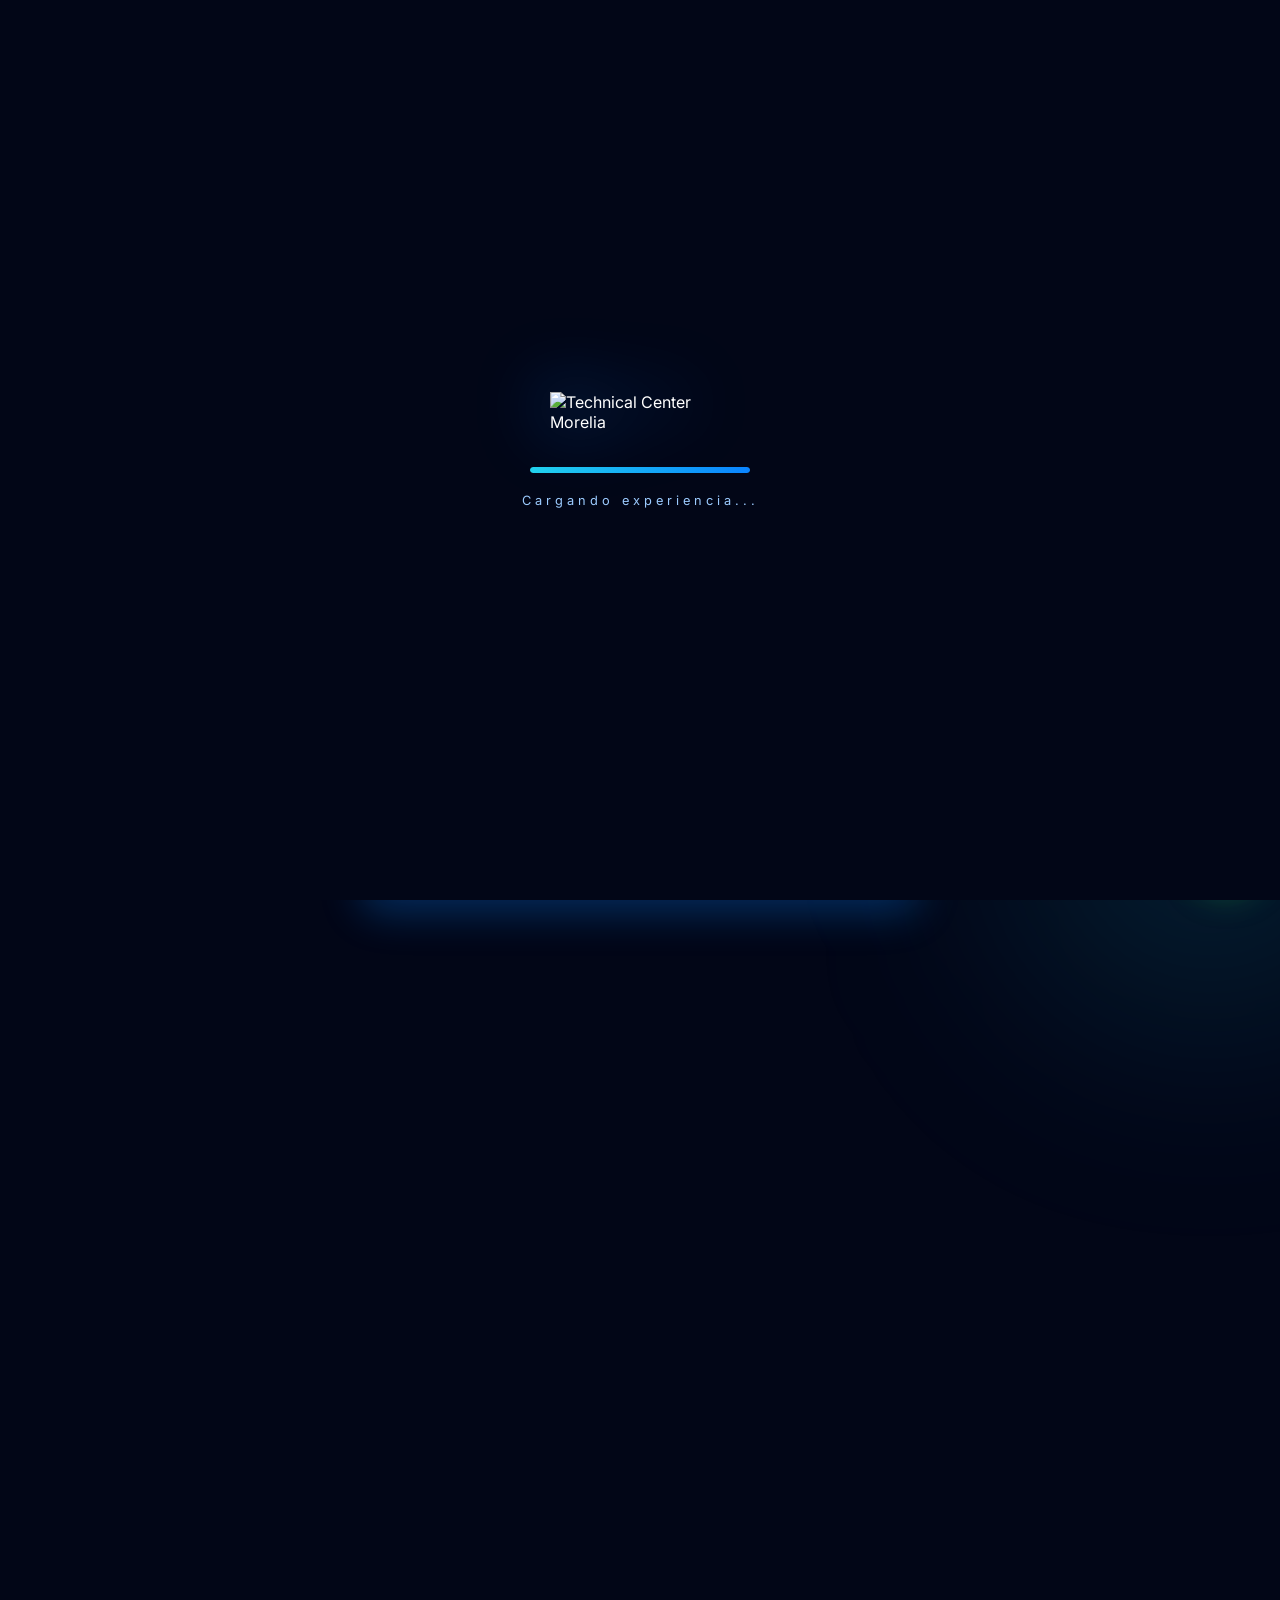
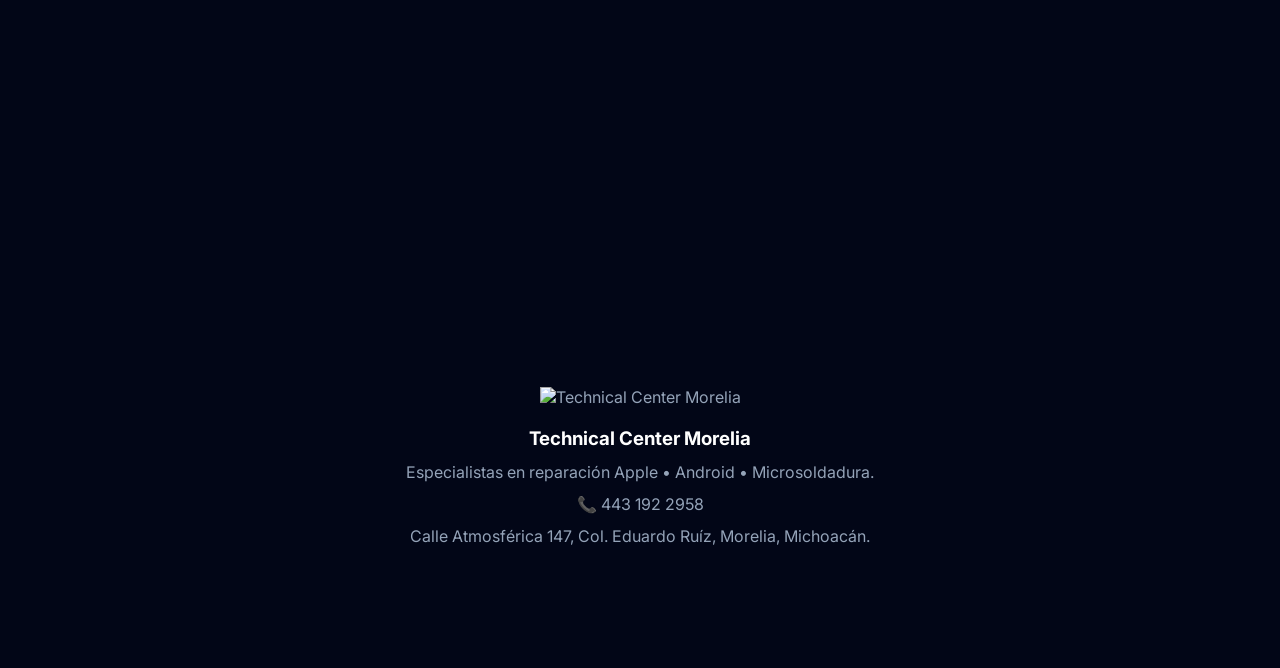
==== commit d6ded214: "Add files via upload" ====
--- a/index.html
+++ b/index.html
@@ -1,1159 +1,395 @@
-<!doctype html>
-<html lang="es">
-
-<head>
-
-    <meta charset="utf-8">
-
-    <meta
-        name="viewport"
-        content="width=device-width, initial-scale=1">
-
-    <title>TC iSolutions</title>
-
-
-    <!-- =====================================================
-         NEXUS CORE
-    ====================================================== -->
-
-    <link
-        rel="stylesheet"
-        href="styles/core/tokens.css">
-
-    <link
-        rel="stylesheet"
-        href="styles/core/variables.css">
-
-    <link
-        rel="stylesheet"
-        href="styles/core/colors.css">
-
-    <link
-        rel="stylesheet"
-        href="styles/core/spacing.css">
-
-    <link
-        rel="stylesheet"
-        href="styles/core/typography.css">
-
-    <link
-        rel="stylesheet"
-        href="styles/core/shadows.css">
-
-    <link
-        rel="stylesheet"
-        href="styles/core/radius.css">
-
-    <link
-        rel="stylesheet"
-        href="styles/core/animations.css">
-
-
-    <!-- =====================================================
-         NEXUS LAYOUT
-    ====================================================== -->
-
-    <link
-        rel="stylesheet"
-        href="styles/layout.css">
-
-    <link
-        rel="stylesheet"
-        href="styles/layout/app.css">
-
-    <link
-        rel="stylesheet"
-        href="styles/layout/container.css">
-
-    <link
-        rel="stylesheet"
-        href="styles/layout/grid.css">
-
-    <link
-        rel="stylesheet"
-        href="styles/layout/header.css">
-
-    <link
-        rel="stylesheet"
-        href="styles/layout/sidebar.css">
-
-
-    <!-- =====================================================
-         LEGACY LAYOUT
-         Se mantienen mientras terminamos la migración
-    ====================================================== -->
-
-    <link
-        rel="stylesheet"
-        href="styles/sidebar.css">
-
-    <link
-        rel="stylesheet"
-        href="styles/forms.css">
-
-    <link
-        rel="stylesheet"
-        href="styles/buttons.css">
-
-    <link
-        rel="stylesheet"
-        href="styles/dialogs.css">
-
-    <link
-        rel="stylesheet"
-        href="styles/tables.css">
-
-    <link
-        rel="stylesheet"
-        href="styles/responsive.css">
-
-
-    <!-- =====================================================
-         NEXUS DASHBOARD
-    ====================================================== -->
-
-    <link
-    rel="stylesheet"
-    href="styles/dashboard.css">
-
-
-    <!-- =====================================================
-         NEXUS COMPONENTS
-    ====================================================== -->
-
-    <link
-    rel="stylesheet"
-    href="styles/components/cards.css">
-
-<link
-    rel="stylesheet"
-    href="styles/components/buttons.css">
-
-<link
-    rel="stylesheet"
-    href="styles/components/badges.css">
-
-<link
-    rel="stylesheet"
-    href="styles/components/progress.css">
-
-<link
-    rel="stylesheet"
-    href="styles/components/stats.css">
-
-<link
-    rel="stylesheet"
-    href="styles/components/section.css">
-
-    
-    <!-- =====================================================
-         WIZARD
-    ====================================================== -->
-
-    <link
-        rel="stylesheet"
-        href="styles/components/wizard/wizard.css">
-
-    <link
-        rel="stylesheet"
-        href="styles/components/wizard/wizard-header.css">
-
-    <link
-        rel="stylesheet"
-        href="styles/components/wizard/wizard-progress.css">
-
-    <link
-        rel="stylesheet"
-        href="styles/components/wizard/wizard-body.css">
-
-    <link
-        rel="stylesheet"
-        href="styles/components/wizard/wizard-footer.css">
-
-
-        <link
-    rel="stylesheet"
-    href="styles/components/wizard/new-order.css">
-
-
-    <!-- =====================================================
-         UPLOADER
-    ====================================================== -->
-
-    <link
-        rel="stylesheet"
-        href="styles/components/uploader/uploader.css">
-
-    <link
-        rel="stylesheet"
-        href="styles/components/uploader/uploader-dropzone.css">
-
-    <link
-        rel="stylesheet"
-        href="styles/components/uploader/counter.css">
-
-    <link
-        rel="stylesheet"
-        href="styles/components/uploader/card.css">
-
-    <link
-        rel="stylesheet"
-        href="styles/components/uploader/toolbar.css">
-
-    <link
-        rel="stylesheet"
-        href="styles/components/uploader/preview.css">
-
-
-    <!-- =====================================================
-         PAYMENT
-    ====================================================== -->
-
-    <link
-        rel="stylesheet"
-        href="styles/components/payment/payment.css">
-
-
-    <!-- =====================================================
-         SIGNATURE
-    ====================================================== -->
-
-    <link
-        rel="stylesheet"
-        href="styles/components/signature/signature.css">
-
-
-    <!-- =====================================================
-         PRINT
-    ====================================================== -->
-
-    <style>
-
-        @media print{
-
-            body *{
-
-                visibility:hidden !important;
-
-            }
-
-            #serviceOrderPrint,
-            #serviceOrderPrint *{
-
-                visibility:visible !important;
-
-            }
-
-            #serviceOrderPrint{
-
-                position:absolute;
-
-                left:0;
-
-                top:0;
-
-                width:100%;
-
-                max-width:none !important;
-
-                margin:0 !important;
-
-                box-shadow:none !important;
-
-            }
-
-            .service-order-actions{
-
-                display:none !important;
-
-            }
-
-        }
-
-    </style>
-
-</head>
-
-
-<body>
-
-
-<!-- =====================================================
-     LOGIN
-====================================================== -->
-
-<div
-    id="login"
-    class="login">
-
-    <div class="panel">
-
-        <h1>
-            TC iSolutions
-        </h1>
-
-        <p>
-            Gestión de taller
-        </p>
-
-        <input
-            id="email"
-            type="email"
-            placeholder="Correo">
-
-        <input
-            id="password"
-            type="password"
-            placeholder="Contraseña">
-
-        <button
-            id="loginBtn">
-
-            Entrar
-
-        </button>
-
-        <small
-            id="msg">
-        </small>
-
-    </div>
-
-</div>
-
-
-<!-- =====================================================
-     APPLICATION
-====================================================== -->
-
-<div
-    id="app"
-    class="hidden">
-
-
-    <!-- =================================================
-         SIDEBAR
-    ================================================== -->
-
-    <aside>
-
-
-        <!-- LOGO -->
-
-        <div class="sidebar-logo">
-
-            <div class="sidebar-icon">
-
-                ⚡
-
-            </div>
-
-            <div>
-
-                <h2>
-                    NEXUS
-                </h2>
-
-                <small>
-                    TC iSolutions
-                </small>
-
-            </div>
-
-        </div>
-
-
-        <!-- NAVIGATION -->
-
-        <nav class="sidebar-menu">
-
-
-            <button
-                id="homeBtn"
-                class="active">
-
-                <span>
-                    🏠
-                </span>
-
-                <span>
-                    Dashboard
-                </span>
-
-            </button>
-
-
-            <button
-                data-view="orders">
-
-                <span>
-                    📋
-                </span>
-
-                <span>
-                    Órdenes
-                </span>
-
-            </button>
-
-
-            <button
-                data-view="clients">
-
-                <span>
-                    👥
-                </span>
-
-                <span>
-                    Clientes
-                </span>
-
-            </button>
-
-
-            <button
-                data-view="inventory">
-
-                <span>
-                    📦
-                </span>
-
-                <span>
-                    Inventario
-                </span>
-
-            </button>
-
-
-            <button
-                id="cashBtn"
-                data-view="cash">
-
-                <span>
-                    💰
-                </span>
-
-                <span>
-                    Caja
-                </span>
-
-            </button>
-
-
-        </nav>
-
-
-        <!-- USER -->
-
-        <div class="sidebar-user">
-
-
-            <div
-                class="user-avatar"
-                id="userAvatar">
-
-                B
-
-            </div>
-
-
-            <div>
-
-                <strong
-                    id="user">
-                </strong>
-
-                <small
-                    id="userRole">
-                </small>
-
-            </div>
-
-
-        </div>
-
-
-        <!-- LOGOUT -->
-
-        <button
-            id="logout"
-            class="logout-btn">
-
-            🚪
-
-            <span>
-                Cerrar sesión
-            </span>
-
-        </button>
-
-
-    </aside>
-
-
-    <!-- =================================================
-         MAIN
-    ================================================== -->
-
-    <main>
-
-
-        <!-- HEADER -->
-
-        <header>
-
-            <h1 id="title">
-
-                Dashboard
-
-            </h1>
-
-
-            <button
-                id="newOrder"
-                class="primary">
-
-                + Nueva orden
-
-            </button>
-
-        </header>
-
-
-        <!-- =================================================
-             APPLICATION CONTENT
-
-             app.js continuará controlando este contenedor.
-        ================================================== -->
-
-        <section
-            id="content">
-        </section>
-
-
-    </main>
-
-
-</div>
-
-
-<!-- =====================================================
-     NUEVA ORDEN
-====================================================== -->
-
-<dialog id="dlg">
-
-    <form id="orderForm">
-
-
-        <h2 id="formTitle">
-
-            Nueva orden
-
-        </h2>
-
-
-        <input
-            type="hidden"
-            name="id">
-
-
-        <!-- CLIENTE -->
-
-        <div class="grid">
-
-            <label>
-
-                Cliente
-
-                <input
-                    name="client"
-                    required>
-
-            </label>
-
-
-            <label>
-
-                WhatsApp
-
-                <input
-                    name="phone"
-                    required>
-
-            </label>
-
-        </div>
-
-
-        <div
-            style="
-                margin-top:-8px;
-                margin-bottom:14px;
-            ">
-
-            <button
-                type="button"
-                id="newClientFromOrder">
-
-                + Nuevo cliente
-
-            </button>
-
-        </div>
-
-
-        <!-- EQUIPO -->
-
-        <div class="grid">
-
-            <label>
-
-                Marca
-
-                <input
-                    name="brand"
-                    required>
-
-            </label>
-
-
-            <label>
-
-                Modelo
-
-                <input
-                    name="model"
-                    required>
-
-            </label>
-
-
-            <label>
-
-                IMEI/Serie
-
-                <input
-                    name="imei">
-
-            </label>
-
-
-            <label>
-
-                Técnico
-
-                <input
-                    name="tech">
-
-            </label>
-
-        </div>
-
-
-        <!-- FALLA -->
-
-        <label>
-
-            Falla
-
-            <textarea
-                name="issue"
-                required>
-            </textarea>
-
-        </label>
-
-
-        <!-- CONDICIÓN -->
-
-        <label>
-
-            Condición/accesorios
-
-            <textarea
-                name="condition">
-            </textarea>
-
-        </label>
-
-
-        <!-- FOTOS -->
-
-        <div
-            style="
-                border-top:1px solid #ddd;
-                margin-top:18px;
-                padding-top:16px
-            ">
-
-            <div
-                style="
-                    margin-bottom:10px
-                ">
-
-                <strong>
-                    Fotos de recepción
-                </strong>
-
-                <div
-                    style="
-                        font-size:12px;
-                        opacity:.7
-                    ">
-
-                    Documenta cómo llega el equipo.
-                    Puedes seleccionar varias fotos.
-
-                </div>
-
-            </div>
-
-
-            <input
-                id="receptionPhotosInput"
-                type="file"
-                accept="image/*"
-                multiple>
-
-
-            <div
-                id="receptionPhotosPreview"
-                style="
-                    display:grid;
-                    grid-template-columns:
-                        repeat(
-                            auto-fill,
-                            minmax(120px,1fr)
-                        );
-                    gap:10px;
-                    margin-top:12px
-                ">
-            </div>
-
-        </div>
-
-
-        <!-- REFACCIONES -->
-
-        <div
-            style="
-                border-top:1px solid #ddd;
-                margin-top:18px;
-                padding-top:16px
-            ">
-
-
-            <div
-                style="
-                    display:flex;
-                    justify-content:space-between;
-                    align-items:center;
-                    gap:10px;
-                    flex-wrap:wrap;
-                    margin-bottom:10px
-                ">
-
-
-                <div>
-
-                    <strong>
-                        Refacciones utilizadas
-                    </strong>
-
-                    <div
-                        style="
-                            font-size:12px;
-                            opacity:.7
-                        ">
-
-                        Se descontarán del inventario
-                        al guardar.
-
-                    </div>
-
-                </div>
-
-
-                <button
-                    type="button"
-                    id="addOrderPart">
-
-                    + Agregar refacción
-
-                </button>
-
-
-            </div>
-
-
-            <div
-                id="orderPartsList">
-
-                <div class="empty">
-
-                    Sin refacciones agregadas
-
-                </div>
-
-            </div>
-
-
-            <div
-                style="
-                    text-align:right;
-                    margin-top:10px
-                ">
-
-                <strong>
-
-                    Refacciones:
-
-                    <span id="orderPartsTotal">
-
-                        $0.00
-
-                    </span>
-
-                </strong>
-
-            </div>
-
-
-        </div>
-
-
-        <!-- COSTOS / ESTADO -->
-
-        <div class="grid">
-
-
-            <label>
-
-                Mano de obra
-
-                <input
-                    name="labor"
-                    type="number"
-                    min="0"
-                    step=".01"
-                    value="0">
-
-            </label>
-
-
-            <label>
-
-                Total
-
-                <input
-                    name="total"
-                    type="number"
-                    min="0"
-                    step=".01">
-
-            </label>
-
-
-            <label>
-
-                Anticipo
-
-                <input
-                    name="deposit"
-                    type="number"
-                    min="0"
-                    step=".01">
-
-            </label>
-
-
-            <label>
-
-                Estado
-
-                <select
-                    name="status">
-
-                    <option>
-                        Recibido
-                    </option>
-
-                    <option>
-                        Diagnóstico
-                    </option>
-
-                    <option>
-                        Esperando autorización
-                    </option>
-
-                    <option>
-                        En reparación
-                    </option>
-
-                    <option>
-                        Esperando refacción
-                    </option>
-
-                    <option>
-                        Listo para entregar
-                    </option>
-
-                    <option>
-                        Entregado
-                    </option>
-
-                </select>
-
-            </label>
-
-
-            <label>
-
-                Garantía días
-
-                <input
-                    name="warranty"
-                    type="number"
-                    min="0"
-                    value="30">
-
-            </label>
-
-
-        </div>
-
-
-        <!-- ACTIONS -->
-
-        <div class="actions">
-
-
-            <button
-                type="button"
-                id="cancel">
-
-                Cancelar
-
-            </button>
-
-
-            <button
-                class="primary">
-
-                Guardar
-
-            </button>
-
-
-        </div>
-
-
-    </form>
-
-</dialog>
-
-
-<!-- =====================================================
-     NUEVO CLIENTE
-====================================================== -->
-
-<dialog id="quickClientDlg">
-
-
-    <form id="quickClientForm">
-
-
-        <h2>
-            Nuevo cliente
-        </h2>
-
-
-        <p>
-
-            Registra al cliente sin perder
-            los datos de la orden.
-
-        </p>
-
-
-        <div class="grid">
-
-
-            <label>
-
-                Nombre
-
-                <input
-                    name="name"
-                    required>
-
-            </label>
-
-
-            <label>
-
-                Teléfono
-
-                <input
-                    name="phone">
-
-            </label>
-
-
-            <label>
-
-                WhatsApp
-
-                <input
-                    name="whatsapp">
-
-            </label>
-
-
-            <label>
-
-                Correo
-
-                <input
-                    name="email"
-                    type="email">
-
-            </label>
-
-
-        </div>
-
-
-        <label>
-
-            Dirección
-
-            <input
-                name="address">
-
-        </label>
-
-
-        <label>
-
-            Notas
-
-            <textarea
-                name="notes">
-            </textarea>
-
-        </label>
-
-
-        <div class="actions">
-
-
-            <button
-                type="button"
-                id="cancelQuickClient">
-
-                Cancelar
-
-            </button>
-
-
-            <button
-                type="submit"
-                class="primary">
-
-                Guardar cliente
-
-            </button>
-
-
-        </div>
-
-
-    </form>
-
-</dialog>
-
-
-<!-- =====================================================
-     SELECTOR DE REFACCIONES
-====================================================== -->
-
-<dialog id="partsPickerDlg">
-
-
-    <div
-        style="
-            min-width:min(760px,90vw)
-        ">
-
-
-        <h2>
-            Agregar refacción
-        </h2>
-
-
-        <input
-            id="partsSearch"
-            placeholder="
-                Buscar por producto,
-                SKU, marca o modelo...
-            "
-            autocomplete="off"
-            style="
-                width:100%;
-                box-sizing:border-box;
-                margin-bottom:12px
-            ">
-
-
-        <div
-            id="partsSearchResults">
-
-            <div class="empty">
-
-                Escribe para buscar refacciones
-
-            </div>
-
-        </div>
-
-
-        <div class="actions">
-
-
-            <button
-                type="button"
-                id="closePartsPicker">
-
-                Cerrar
-
-            </button>
-
-
-        </div>
-
-
-    </div>
-
-
-</dialog>
-
-
-<!-- =====================================================
-     JAVASCRIPT
-====================================================== -->
-
-<script
-    src="config.js">
-</script>
-
-<script
-    type="module"
-    src="app.js">
-</script>
-
-
-</body>
-
+<!DOCTYPE html>
+<html lang="es-MX">
+<head>
+  <meta charset="UTF-8">
+  <meta name="viewport" content="width=device-width, initial-scale=1.0, viewport-fit=cover">
+
+  <title>Technical Center Morelia</title>
+
+  <meta name="theme-color" content="#005BFF">
+  <meta name="description" content="Especialistas en reparación Apple, Android y Microsoldadura en Morelia.">
+
+  <link rel="manifest" href="manifest.json">
+  <link rel="icon" href="assets/favicon.png">
+  <link rel="apple-touch-icon" href="assets/apple-touch-icon.png">
+
+  <link rel="preconnect" href="https://fonts.googleapis.com">
+  <link rel="preconnect" href="https://fonts.gstatic.com" crossorigin>
+
+  <link href="https://fonts.googleapis.com/css2?family=Inter:wght@300;400;500;600;700;800&display=swap" rel="stylesheet">
+
+<link rel="stylesheet" href="style.css?v=4">
+<link rel="stylesheet" href="extras.css?v=4">
+
+<script src="script.js?v=4"></script>
+</head>
+
+<body>
+
+<div class="background"></div>
+
+<!-- Splash -->
+<div id="splashScreen">
+  <img src="assets/logo.png" alt="Technical Center Morelia">
+  <div class="loader"><div class="loader-bar"></div></div>
+  <p>Cargando experiencia...</p>
+</div>
+
+<!-- HERO -->
+<header class="hero">
+
+  <img src="assets/logo.png" alt="Technical Center Morelia" class="logo">
+
+  <span class="chip">📍 Morelia, Michoacán</span>
+
+  <h1>Technical Center Morelia</h1>
+
+  <p class="subtitle">
+    Especialistas en reparación Apple, Android y Microsoldadura.
+  </p>
+
+  <div id="estadoTienda" class="store-status"></div>
+
+  
+<!-- ===================== CARRUSEL DE PROMOCIONES ===================== -->
+
+<section class="promo-carousel">
+
+  <div class="promo-track" id="promoTrack">
+
+    <article class="promo-slide">
+    <img src="assets/banners/bateria.png?v=3:"
+         alt="Cambio de batería iPhone">
+</article>
+
+   <article class="promo-slide">
+    <img src="assets/banners/pantalla.png?v=3:"
+         alt="Cambio de pantalla iPhone">
+</article>
+
+   <article class="promo-slide">
+    <img src="assets/banners/microsoldadura.png?v=3:"
+         alt="Microsoldadura nivel laboratorio">
+</article>
+
+    <article class="promo-slide">
+    <img src="assets/banners/resena-google.png?v=3:"
+         alt="Déjanos una reseña en Google">
+</article>
+
+    <article class="promo-slide">
+    <img src="assets/banners/promo-agosto.png?v=3:"
+         alt="Promociones de Agosto Technical Center">
+</article>
+
+  </div>
+
+  <div class="promo-dots">
+    <span class="dot active"></span>
+    <span class="dot"></span>
+    <span class="dot"></span>
+    <span class="dot"></span>
+    <span class="dot"></span>
+  </div>
+
+</section>
+
+  <a href="#pagos" class="btn-primary">
+    💳 Ver métodos de pago
+  </a>
+
+</header>
+
+<!-- MÉTODOS DE PAGO -->
+<section class="section" id="pagos">
+
+  <h2>Métodos de Pago</h2>
+
+  <article class="wallet nu">
+    <div class="wallet-header">
+      🟣 <span>Banco NU</span>
+    </div>
+
+    <small>Titular</small>
+    <h3>Bryant Dylan León Durán</h3>
+
+    <small>Cuenta</small>
+
+    <div class="account" id="nuCuenta">
+      638180010196712539
+    </div>
+
+    <button class="copy-btn" data-copy="nuCuenta">
+      Copiar cuenta NU
+    </button>
+  </article>
+
+  <article class="wallet mifel">
+    <div class="wallet-header">
+      🔵 <span>Banco MIFEL</span>
+    </div>
+
+    <small>Titular</small>
+    <h3>Bryant Dylan León Durán</h3>
+
+    <small>CLABE</small>
+
+    <div class="account" id="mifelCuenta">
+      042180010088161897
+    </div>
+
+    <button class="copy-btn" data-copy="mifelCuenta">
+      Copiar CLABE
+    </button>
+  </article>
+
+  <article class="wallet mercado">
+    <div class="wallet-header">
+      💙 <span>Mercado Pago</span>
+    </div>
+
+    <small>Titular</small>
+    <h3>Bryant Dylan León Durán</h3>
+
+    <small>Cuenta</small>
+
+    <div class="account">
+      722969010599155778
+    </div>
+
+    <a href="https://link.mercadopago.com.mx/technicalcenter"
+       target="_blank"
+       class="btn-white">
+
+      Abrir Mercado Pago
+
+    </a>
+  </article>
+
+</section>
+
+<!-- WHATSAPP -->
+<section class="section">
+
+  <article class="receipt">
+
+    <div class="receipt-icon">📲</div>
+
+    <h2>¿Ya realizaste tu transferencia?</h2>
+
+    <p>
+      Envíanos tu comprobante y confirmaremos tu reparación.
+    </p>
+
+    <a id="whatsappPago"
+       target="_blank"
+       class="btn-whatsapp">
+
+      Enviar comprobante por WhatsApp
+
+    </a>
+
+  </article>
+
+</section>
+
+<!-- GOOGLE REVIEWS -->
+<section class="section">
+
+  <article class="review">
+
+    <div class="stars">★★★★★</div>
+
+    <h2>Déjanos una reseña</h2>
+
+    <p>
+      Obtén un descuento en tu siguiente reparación al calificarnos en Google.
+    </p>
+
+    <a target="_blank"
+       href="https://search.google.com/local/writereview?placeid=ChIJB_FjlZwPLYQRVhZtGAcf1yY"
+       class="btn-white">
+
+      Calificarnos en Google
+
+    </a>
+
+  </article>
+
+</section>
+
+<!-- SERVICIOS -->
+<section class="section">
+
+  <h2>Servicios Especializados</h2>
+
+  <div class="services">
+
+    <article class="service">
+      <img src="assets/icons/apple.png"
+           alt="Reparación Apple"
+           class="service-icon">
+
+      <h4>Reparación Apple</h4>
+
+      <p>iPhone, iPad, MacBook, Apple Watch y AirPods.</p>
+    </article>
+
+    <article class="service">
+      <img src="assets/icons/android.png"
+           alt="Reparación Android"
+           class="service-icon">
+
+      <h4>Reparación Android</h4>
+
+      <p>Samsung, Xiaomi, Motorola, Huawei y más.</p>
+    </article>
+
+    <article class="service">
+      <img src="assets/icons/microsoldadura.png"
+           alt="Microsoldadura"
+           class="service-icon">
+
+      <h4>Microsoldadura</h4>
+
+      <p>Tarjetas lógicas, Face ID, carga, datos y componentes SMD.</p>
+    </article>
+
+  </div>
+
+</section>
+
+<!-- HORARIOS -->
+<section class="section">
+
+  <h2>Horario</h2>
+
+  <article class="card">
+
+    <table>
+      <tr><td>Lunes</td><td>10:00 AM – 7:00 PM</td></tr>
+      <tr><td>Martes</td><td>10:00 AM – 7:00 PM</td></tr>
+      <tr><td>Miércoles</td><td>10:00 AM – 7:00 PM</td></tr>
+      <tr><td>Jueves</td><td>10:00 AM – 7:00 PM</td></tr>
+      <tr><td>Viernes</td><td>10:00 AM – 7:00 PM</td></tr>
+      <tr><td>Sábado</td><td>10:00 AM – 2:00 PM</td></tr>
+      <tr><td>Domingo</td><td>Cerrado</td></tr>
+    </table>
+
+    <div id="mensajeHorario" class="status-box"></div>
+
+  </article>
+
+</section>
+
+<!-- UBICACIÓN -->
+<section class="section">
+
+  <h2>Ubicación</h2>
+
+  <article class="card">
+
+    <h3>Technical Center Morelia</h3>
+
+    <p>Calle Atmosférica 147</p>
+    <p>Col. Eduardo Ruíz</p>
+    <p>Morelia, Michoacán.</p>
+
+    <a class="btn-primary"
+       target="_blank"
+       href="https://maps.app.goo.gl/wYafe5Nq5tD3ekKBA?g_st=ic">
+
+      📍 Cómo llegar
+
+    </a>
+
+  </article>
+
+</section>
+
+<!-- REDES -->
+<section class="section">
+
+  <h2>Síguenos</h2>
+
+  <div class="socials">
+
+    <a class="instagram"
+       target="_blank"
+       href="https://www.instagram.com/especialistas_en_iphone?stkn=dDg3d3AzcmxpcXBw&utm_source=qr">
+       Instagram
+    </a>
+
+    <a class="facebook"
+       target="_blank"
+       href="https://www.facebook.com/share/18CXeHVo5p/?mibextid=wwXIfr">
+       Facebook
+    </a>
+
+    <a class="tiktok"
+       target="_blank"
+       href="https://www.tiktok.com/@tcisolutions?_r=1&_t=ZS-99VDj36Hs4A">
+       TikTok
+    </a>
+
+  </div>
+
+</section>
+
+<!-- CONTACTO -->
+<section class="section">
+
+  <article class="contact-card">
+
+    <h2>Contáctanos</h2>
+
+    <a href="tel:+524431922958" class="btn-primary">
+      📞 Llamar 443 192 2958
+    </a>
+
+    <a href="assets/Technical%20Center%20Morelia.vcf"
+       download
+       class="btn-white">
+
+      📇 Guardar contacto
+
+    </a>
+
+  </article>
+
+</section>
+
+<!-- FOOTER -->
+<footer>
+
+  <img src="assets/logo.png"
+       class="footer-logo"
+       alt="Technical Center Morelia">
+
+  <h3>Technical Center Morelia</h3>
+
+  <p>Especialistas en reparación Apple • Android • Microsoldadura.</p>
+
+  <p>📞 443 192 2958</p>
+
+  <p>Calle Atmosférica 147, Col. Eduardo Ruíz, Morelia, Michoacán.</p>
+
+</footer>
+
+<!-- WhatsApp flotante -->
+<a id="floatingWhatsApp"
+   class="floating-whatsapp"
+   target="_blank">💬</a>
+
+<div id="toast"></div>
+
+<script src="script.js"></script>
+
+<script>
+if ("serviceWorker" in navigator) {
+  navigator.serviceWorker.register("sw.js");
+}
+</script>
+
+</body>
 </html>
--- a/style.css
+++ b/style.css
@@ -0,0 +1,1057 @@
+
+/* ==========================================================
+   TECHNICAL CENTER MORELIA
+   APPLE STORE EDITION V3
+   PARTE 1/3
+   ========================================================== */
+
+:root{
+    --bg:#020617;
+    --surface:#0B1120;
+    --surface2:#111827;
+
+    --blue:#0A84FF;
+    --blue2:#2563EB;
+    --cyan:#22D3EE;
+
+    --green:#22C55E;
+    --gold:#FFD60A;
+
+    --text:#FFFFFF;
+    --text2:#CBD5E1;
+    --text3:#94A3B8;
+
+    --glass:rgba(255,255,255,.08);
+    --glassBorder:rgba(255,255,255,.12);
+
+    --radius:30px;
+    --shadow:0 30px 70px rgba(0,0,0,.45);
+}
+
+*{
+    margin:0;
+    padding:0;
+    box-sizing:border-box;
+}
+
+html{
+    scroll-behavior:smooth;
+}
+
+body{
+    background:var(--bg);
+    color:var(--text);
+    font-family:"Inter",-apple-system,BlinkMacSystemFont,sans-serif;
+    overflow-x:hidden;
+}
+
+/* ===========================
+   FONDO
+=========================== */
+
+.background{
+    position:fixed;
+    inset:0;
+    z-index:-10;
+
+    background:
+        linear-gradient(rgba(2,6,23,.82),rgba(2,6,23,.92)),
+        url("assets/hero-bg.webp") center center/cover no-repeat fixed;
+}
+
+.background::before{
+    content:"";
+    position:absolute;
+    width:480px;
+    height:480px;
+    border-radius:50%;
+    background:#005BFF33;
+    filter:blur(130px);
+    top:-150px;
+    left:-120px;
+}
+
+.background::after{
+    content:"";
+    position:absolute;
+    width:380px;
+    height:380px;
+    border-radius:50%;
+    background:#22D3EE22;
+    filter:blur(120px);
+    bottom:-120px;
+    right:-120px;
+}
+
+/* ===========================
+   CONTENEDOR
+=========================== */
+
+.hero,
+.section,
+footer{
+    width:min(430px,92vw);
+    margin:auto;
+}
+
+/* ===========================
+   HERO
+=========================== */
+
+.hero{
+    min-height:100vh;
+
+    display:flex;
+    flex-direction:column;
+    justify-content:center;
+    align-items:center;
+
+    text-align:center;
+
+    padding:40px 0;
+}
+
+.logo{
+    width:170px;
+    height:170px;
+
+    object-fit:contain;
+
+    border-radius:28px;
+
+    filter:drop-shadow(0 0 40px rgba(10,132,255,.55));
+
+    animation:floatLogo 5s ease-in-out infinite;
+}
+
+.chip{
+    margin-top:24px;
+
+    padding:10px 18px;
+
+    border-radius:999px;
+
+    background:rgba(10,132,255,.15);
+
+    border:1px solid rgba(10,132,255,.25);
+
+    color:#9CCBFF;
+
+    font-size:.82rem;
+    font-weight:600;
+}
+
+.hero h1{
+    margin-top:20px;
+
+    font-size:2.35rem;
+
+    line-height:1.05;
+
+    letter-spacing:-1px;
+
+    font-weight:800;
+}
+
+.subtitle{
+    margin-top:16px;
+
+    color:var(--text2);
+
+    line-height:1.7;
+}
+
+.store-status{
+    margin-top:22px;
+
+    padding:12px 18px;
+
+    border-radius:999px;
+
+    background:rgba(34,197,94,.12);
+
+    border:1px solid rgba(34,197,94,.20);
+
+    color:#86EFAC;
+
+    font-weight:600;
+}
+
+.store-status.closed{
+    background:rgba(239,68,68,.12);
+
+    border-color:rgba(239,68,68,.25);
+
+    color:#FCA5A5;
+}
+
+/* ===========================
+   BOTONES
+=========================== */
+
+.btn-primary,
+.btn-white,
+.btn-whatsapp,
+.copy-btn{
+
+    display:flex;
+    justify-content:center;
+    align-items:center;
+
+    width:100%;
+
+    gap:10px;
+
+    padding:17px;
+
+    margin-top:18px;
+
+    border:none;
+
+    border-radius:22px;
+
+    text-decoration:none;
+
+    font-weight:700;
+
+    cursor:pointer;
+
+    transition:.3s ease;
+
+}
+
+.btn-primary{
+
+    background:
+        linear-gradient(135deg,#0A84FF,#2563EB);
+
+    color:white;
+
+    box-shadow:
+        0 20px 40px rgba(10,132,255,.30);
+
+}
+
+.btn-primary:hover{
+    transform:translateY(-3px);
+}
+
+.btn-white{
+    background:white;
+    color:#005BFF;
+}
+
+.btn-whatsapp{
+    background:white;
+    color:#16A34A;
+}
+
+.copy-btn{
+    background:rgba(255,255,255,.16);
+    color:white;
+    backdrop-filter:blur(20px);
+}
+
+
+/* ==========================================================
+   PARTE 2/3
+   TARJETAS · WHATSAPP · REVIEWS · SERVICIOS · HORARIOS
+   ========================================================== */
+
+/* ===========================
+   SECCIONES
+=========================== */
+
+.section{
+    padding:55px 0;
+}
+
+.section h2{
+    font-size:1.7rem;
+    margin-bottom:22px;
+    font-weight:700;
+}
+
+/* ===========================
+   TARJETA GLASS
+=========================== */
+
+.card{
+    background:var(--glass);
+    backdrop-filter:blur(30px);
+    border:1px solid var(--glassBorder);
+    border-radius:var(--radius);
+    padding:24px;
+    box-shadow:var(--shadow);
+}
+
+/* ===========================
+   APPLE WALLET
+=========================== */
+
+.wallet{
+    position:relative;
+    overflow:hidden;
+
+    border-radius:32px;
+    padding:24px;
+    margin-bottom:24px;
+
+    color:#fff;
+
+    box-shadow:var(--shadow);
+}
+
+.wallet::before{
+    content:"";
+    position:absolute;
+    inset:0;
+
+    background:linear-gradient(
+        120deg,
+        transparent,
+        rgba(255,255,255,.18),
+        transparent
+    );
+
+    transform:translateX(-120%);
+    transition:1.2s;
+}
+
+.wallet:hover::before{
+    transform:translateX(120%);
+}
+
+.wallet-header{
+    display:flex;
+    align-items:center;
+    gap:12px;
+
+    font-size:1.1rem;
+    font-weight:700;
+}
+
+.wallet small{
+    display:block;
+    margin-top:18px;
+
+    font-size:.72rem;
+    text-transform:uppercase;
+    letter-spacing:.12rem;
+
+    opacity:.9;
+}
+
+.wallet h3{
+    margin-top:8px;
+    font-size:1rem;
+    font-weight:600;
+}
+
+.account{
+    margin-top:14px;
+
+    padding:16px;
+
+    border-radius:18px;
+
+    background:rgba(0,0,0,.22);
+
+    font-size:.95rem;
+    font-weight:700;
+
+    word-break:break-all;
+}
+
+.nu{
+    background:linear-gradient(135deg,#5511AA,#8B5CF6);
+}
+
+.mifel{
+    background:linear-gradient(135deg,#003F8F,#007AFF);
+}
+
+.mercado{
+    background:linear-gradient(135deg,#00AEEF,#005BFF);
+}
+
+/* ===========================
+   WHATSAPP
+=========================== */
+
+.receipt{
+    padding:30px;
+
+    text-align:center;
+
+    border-radius:34px;
+
+    background:linear-gradient(135deg,#14532D,#22C55E);
+
+    box-shadow:0 25px 50px rgba(34,197,94,.30);
+}
+
+.receipt-icon{
+    font-size:48px;
+}
+
+.receipt h2{
+    margin-top:15px;
+}
+
+.receipt p{
+    margin-top:12px;
+    color:#DCFCE7;
+    line-height:1.7;
+}
+
+/* ===========================
+   GOOGLE REVIEWS
+=========================== */
+
+.review{
+    padding:30px;
+
+    border-radius:34px;
+
+    text-align:center;
+
+    background:linear-gradient(135deg,#B8860B,#FFD54A);
+
+    box-shadow:0 25px 55px rgba(255,210,0,.25);
+}
+
+.stars{
+    font-size:30px;
+    letter-spacing:4px;
+}
+
+.review h2{
+    margin-top:12px;
+    color:#352600;
+}
+
+.review p{
+    margin-top:10px;
+    color:#5A4300;
+    line-height:1.6;
+}
+
+/* ===========================
+   SERVICIOS
+=========================== */
+
+.services{
+    display:grid;
+    grid-template-columns:repeat(3,1fr);
+    gap:14px;
+}
+
+.service{
+    background:var(--glass);
+    backdrop-filter:blur(20px);
+
+    border:1px solid var(--glassBorder);
+    border-radius:24px;
+
+    padding:24px 12px;
+
+    text-align:center;
+
+    transition:.3s;
+}
+
+.service:hover{
+    transform:translateY(-6px);
+    border-color:#0A84FF55;
+}
+
+.service span{
+    display:block;
+    font-size:36px;
+}
+
+.service h4{
+    margin-top:12px;
+    font-size:.82rem;
+    color:#E2E8F0;
+}
+
+/* ===========================
+   HORARIOS
+=========================== */
+
+table{
+    width:100%;
+    border-collapse:collapse;
+}
+
+td{
+    padding:16px 0;
+    border-bottom:1px solid rgba(255,255,255,.08);
+}
+
+td:first-child{
+    color:#E2E8F0;
+}
+
+td:last-child{
+    text-align:right;
+    color:#93C5FD;
+    font-weight:600;
+}
+
+.status-box{
+    margin-top:20px;
+
+    padding:16px;
+
+    border-radius:18px;
+
+    background:rgba(34,197,94,.10);
+
+    border:1px solid rgba(34,197,94,.18);
+
+    color:#86EFAC;
+
+    text-align:center;
+
+    font-weight:600;
+}
+
+/* ===========================
+   UBICACIÓN
+=========================== */
+
+.card h3{
+    margin-bottom:12px;
+    font-size:1.3rem;
+}
+
+.card p{
+    color:#CBD5E1;
+    margin-top:6px;
+    line-height:1.6;
+}
+
+
+/* ==========================================================
+   PARTE 3/3
+   REDES · FOOTER · SPLASH · ANIMACIONES · RESPONSIVE
+   ========================================================== */
+
+/* ===========================
+   REDES SOCIALES
+=========================== */
+
+.socials{
+    display:flex;
+    flex-direction:column;
+    gap:14px;
+}
+
+.socials a{
+    display:flex;
+    justify-content:center;
+    align-items:center;
+
+    padding:18px;
+
+    border-radius:22px;
+
+    color:white;
+    text-decoration:none;
+    font-weight:700;
+    font-size:.95rem;
+
+    transition:.3s ease;
+}
+
+.socials a:hover{
+    transform:translateY(-3px);
+}
+
+.instagram{
+    background:linear-gradient(135deg,#E1306C,#F77737);
+}
+
+.facebook{
+    background:linear-gradient(135deg,#1877F2,#2563EB);
+}
+
+.tiktok{
+    background:linear-gradient(135deg,#111827,#1F2937);
+    border:1px solid rgba(255,255,255,.08);
+}
+
+/* ===========================
+   CONTACTO
+=========================== */
+
+.contact-card{
+    padding:28px;
+    border-radius:30px;
+    background:linear-gradient(135deg,#005BFF,#0EA5E9);
+    box-shadow:0 25px 55px rgba(0,132,255,.30);
+}
+
+.contact-card h2{
+    margin-bottom:8px;
+}
+
+/* ===========================
+   FOOTER
+=========================== */
+
+footer{
+    padding:70px 0 120px;
+    text-align:center;
+    color:var(--text3);
+}
+
+.footer-logo{
+    width:90px;
+    margin-bottom:20px;
+}
+
+footer h3{
+    color:white;
+    margin-bottom:10px;
+}
+
+footer p{
+    margin-top:8px;
+    line-height:1.5;
+}
+
+/* ===========================
+   WHATSAPP FLOTANTE
+=========================== */
+
+.floating-whatsapp{
+    position:fixed;
+    right:20px;
+    bottom:22px;
+
+    width:66px;
+    height:66px;
+
+    border-radius:50%;
+
+    display:flex;
+    justify-content:center;
+    align-items:center;
+
+    background:#22C55E;
+    color:white;
+
+    font-size:30px;
+    text-decoration:none;
+
+    box-shadow:0 15px 35px rgba(34,197,94,.40);
+
+    animation:pulse 2.5s infinite;
+
+    z-index:999;
+}
+
+/* ===========================
+   TOAST
+=========================== */
+
+#toast{
+    position:fixed;
+    left:50%;
+    bottom:95px;
+
+    transform:translateX(-50%);
+
+    background:#111827;
+    color:white;
+
+    padding:14px 18px;
+
+    border-radius:16px;
+
+    font-size:.9rem;
+
+    opacity:0;
+    pointer-events:none;
+
+    transition:.35s;
+
+    z-index:1000;
+}
+
+#toast.show{
+    opacity:1;
+}
+
+/* ===========================
+   SPLASH SCREEN
+=========================== */
+
+#splashScreen{
+    position:fixed;
+    inset:0;
+    z-index:99999;
+
+    background:#020617;
+
+    display:flex;
+    flex-direction:column;
+    justify-content:center;
+    align-items:center;
+
+    transition:opacity .8s ease;
+}
+
+#splashScreen.hide{
+    opacity:0;
+    pointer-events:none;
+}
+
+#splashScreen img{
+    width:180px;
+    filter:drop-shadow(0 0 35px #0A84FF);
+}
+
+.loader{
+    margin-top:35px;
+    width:220px;
+    height:6px;
+
+    background:#132033;
+
+    border-radius:20px;
+    overflow:hidden;
+}
+
+.loader-bar{
+    width:0%;
+    height:100%;
+
+    border-radius:20px;
+
+    background:linear-gradient(90deg,#22D3EE,#0A84FF);
+
+    animation:loading 2s forwards;
+}
+
+#splashScreen p{
+    margin-top:20px;
+    color:#9CCBFF;
+    letter-spacing:.25rem;
+    font-size:.8rem;
+}
+
+/* ===========================
+   ANIMACIONES SCROLL
+=========================== */
+
+.section,
+.wallet,
+.card,
+.service{
+    opacity:0;
+    transform:translateY(35px);
+    transition:1s ease;
+}
+
+.visible{
+    opacity:1;
+    transform:none;
+}
+
+/* ===========================
+   EFECTOS
+=========================== */
+
+@keyframes floatLogo{
+    0%,100%{
+        transform:translateY(0);
+    }
+
+    50%{
+        transform:translateY(-8px);
+    }
+}
+
+@keyframes pulse{
+
+    0%{
+        box-shadow:0 0 0 0 rgba(34,197,94,.45);
+    }
+
+    70%{
+        box-shadow:0 0 0 18px rgba(34,197,94,0);
+    }
+
+    100%{
+        box-shadow:0 0 0 0 rgba(34,197,94,0);
+    }
+}
+
+@keyframes loading{
+
+    from{
+        width:0%;
+    }
+
+    to{
+        width:100%;
+    }
+}
+
+/* ===========================
+   SCROLLBAR IOS
+=========================== */
+
+::-webkit-scrollbar{
+    width:6px;
+}
+
+::-webkit-scrollbar-thumb{
+    background:#2563EB;
+    border-radius:20px;
+}
+
+::-webkit-scrollbar-track{
+    background:#020617;
+}
+
+/* ===========================
+   RESPONSIVE TABLET
+=========================== */
+
+@media (min-width:768px){
+
+    .hero,
+    .section,
+    footer{
+        width:min(560px,90vw);
+    }
+
+    .hero h1{
+        font-size:2.9rem;
+    }
+
+    .subtitle{
+        font-size:1.1rem;
+    }
+
+    .wallet{
+        padding:30px;
+    }
+
+    .services{
+        gap:18px;
+    }
+
+}
+
+/* ===========================
+   RESPONSIVE CELULAR PEQUEÑO
+=========================== */
+
+@media (max-width:380px){
+
+    .hero h1{
+        font-size:1.85rem;
+    }
+
+    .logo{
+        width:145px;
+        height:145px;
+    }
+
+    .services{
+        gap:10px;
+    }
+
+    .service{
+        padding:20px 8px;
+    }
+
+    .service span{
+        font-size:30px;
+    }
+
+    .service h4{
+        font-size:.72rem;
+    }
+
+}
+
+/* ==========================================================
+   ICONOS PROFESIONALES DE SERVICIOS
+   ========================================================== */
+
+.service{
+    background:rgba(255,255,255,.06);
+    border:1px solid rgba(255,255,255,.10);
+    border-radius:24px;
+    padding:28px 16px;
+    text-align:center;
+    transition:.35s ease;
+    backdrop-filter:blur(20px);
+}
+
+.service:hover{
+    transform:translateY(-8px);
+    border-color:#0A84FF;
+    box-shadow:0 15px 35px rgba(10,132,255,.20);
+}
+
+.service-icon{
+    width:64px;
+    height:64px;
+    object-fit:contain;
+    margin-bottom:16px;
+    filter:drop-shadow(0 0 12px rgba(10,132,255,.25));
+    transition:.3s ease;
+}
+
+.service:hover .service-icon{
+    transform:scale(1.08);
+}
+
+.service h4{
+    color:#FFFFFF;
+    font-size:.9rem;
+    font-weight:600;
+    margin-top:8px;
+}
+
+/* ===========================================
+   SERVICIOS PREMIUM TECHNICAL CENTER
+=========================================== */
+
+.services{
+    display:grid;
+    grid-template-columns:1fr;
+    gap:22px;
+}
+
+.service{
+    background:rgba(255,255,255,.06);
+    backdrop-filter:blur(20px);
+    border:1px solid rgba(255,255,255,.08);
+    border-radius:28px;
+    padding:28px 24px;
+    text-align:center;
+    transition:.35s ease;
+    box-shadow:0 20px 40px rgba(0,0,0,.30);
+}
+
+.service:hover{
+    transform:translateY(-8px);
+    border-color:#0A84FF;
+    box-shadow:0 25px 60px rgba(10,132,255,.22);
+}
+
+.service-icon{
+    width:88px;
+    height:88px;
+    object-fit:contain;
+    margin:0 auto 18px;
+    display:block;
+    filter:drop-shadow(0 0 15px rgba(10,132,255,.45));
+}
+
+.service h4{
+    color:#FFFFFF;
+    font-size:1.15rem;
+    font-weight:700;
+    margin-bottom:10px;
+}
+
+.service p{
+    color:#CBD5E1;
+    font-size:.92rem;
+    line-height:1.6;
+}
+
+@media (min-width:768px){
+    .services{
+        grid-template-columns:repeat(3,1fr);
+    }
+}
+
+
+
+/* ===== BANNERS DEL CARRUSEL ===== */
+
+.promo-carousel{
+    width:100%;
+    margin:24px 0;
+    overflow:hidden;
+}
+
+.promo-track{
+    display:flex;
+    overflow-x:auto;
+    gap:14px;
+    scroll-snap-type:x mandatory;
+    scroll-behavior:smooth;
+    -webkit-overflow-scrolling:touch;
+    scrollbar-width:none;
+}
+
+.promo-track::-webkit-scrollbar{
+    display:none;
+}
+
+.promo-slide{
+    flex:0 0 100%;
+    scroll-snap-align:center;
+    overflow:hidden;
+    border-radius:24px;
+    background:#020617;
+}
+
+.promo-slide img{
+    display:block;
+    width:100%;
+    height:auto;
+    aspect-ratio:16 / 9;
+    object-fit:cover;
+    border-radius:24px;
+}
+
+/* Indicadores */
+
+.promo-dots{
+    display:flex;
+    justify-content:center;
+    gap:8px;
+    margin-top:15px;
+}
+
+.dot{
+    width:8px;
+    height:8px;
+    border-radius:50%;
+    background:#64748B;
+}
+
+.dot.active{
+    width:22px;
+    border-radius:20px;
+    background:#0A84FF;
+}
+
+/* Celular */
+
+@media (max-width:768px){
+
+    .promo-carousel{
+        margin:18px 0;
+    }
+
+    .promo-slide{
+        min-width:92%;
+        flex:0 0 92%;
+    }
+
+}
